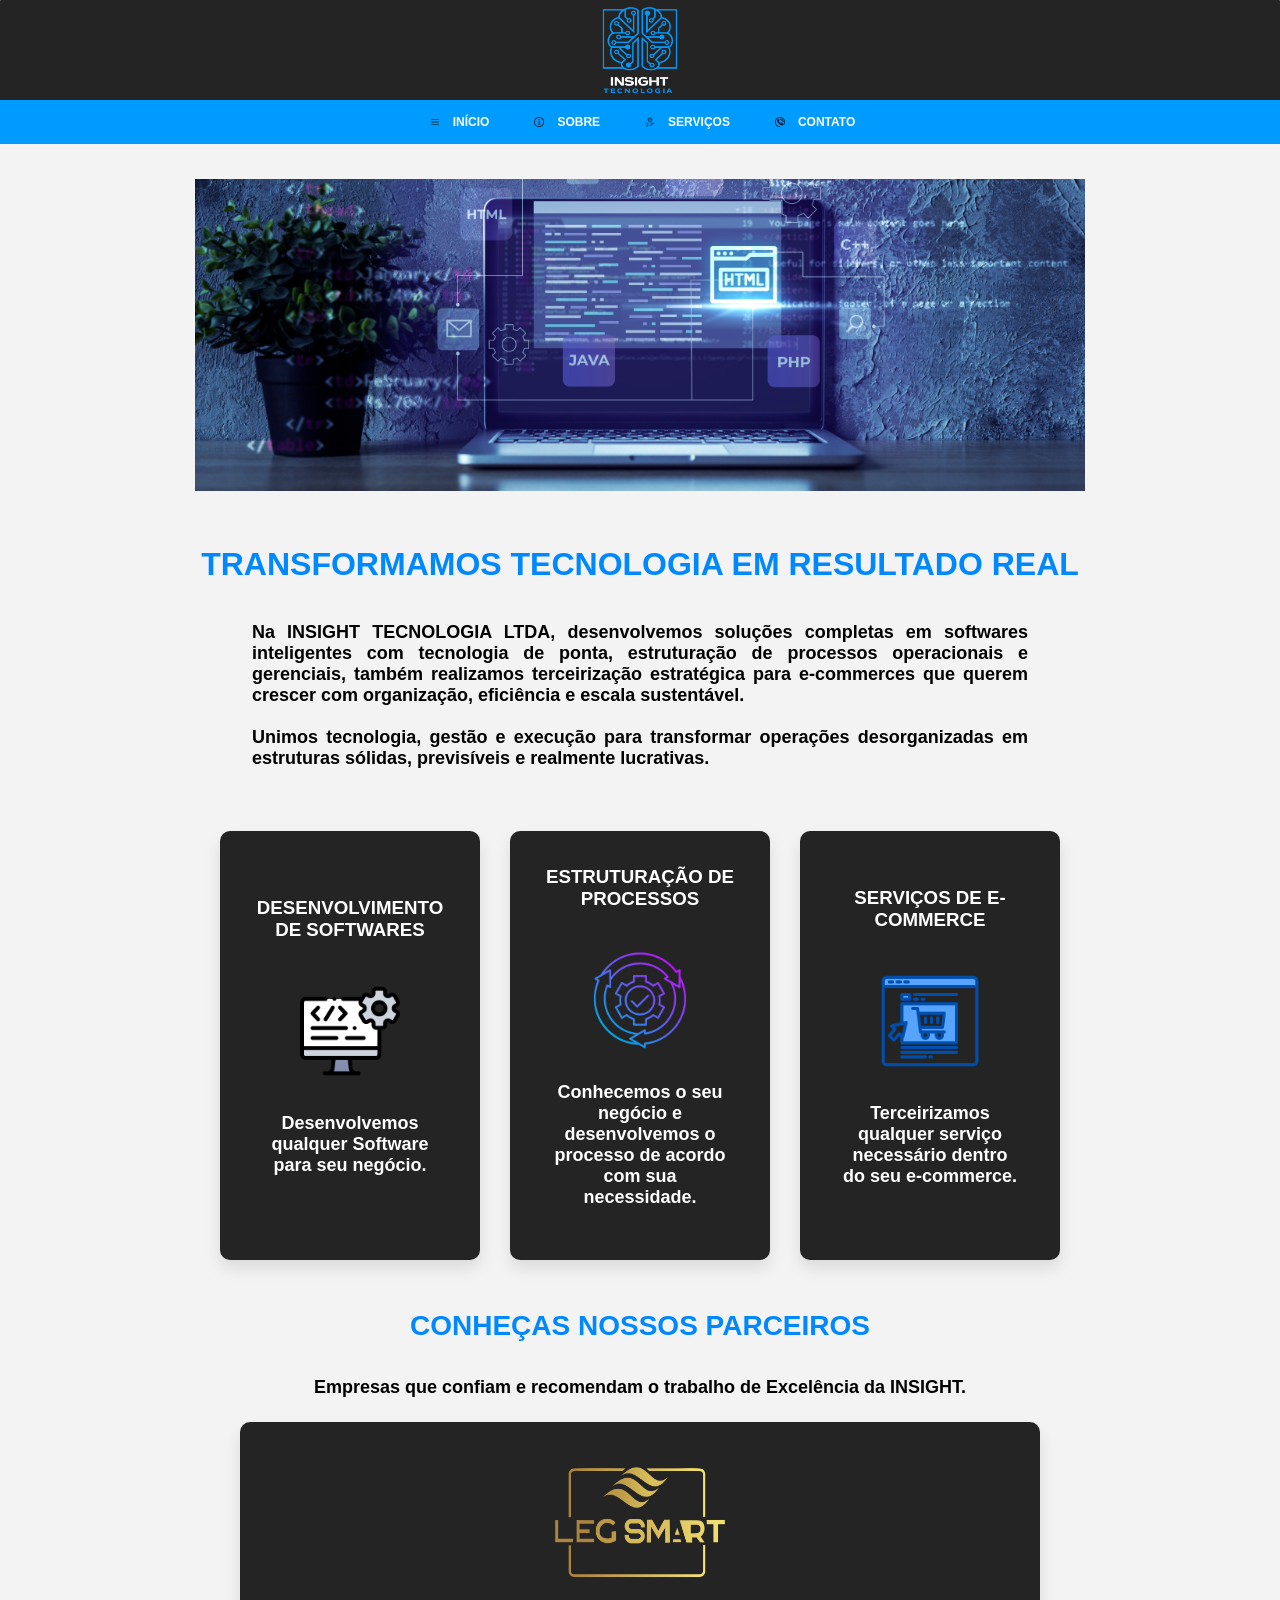
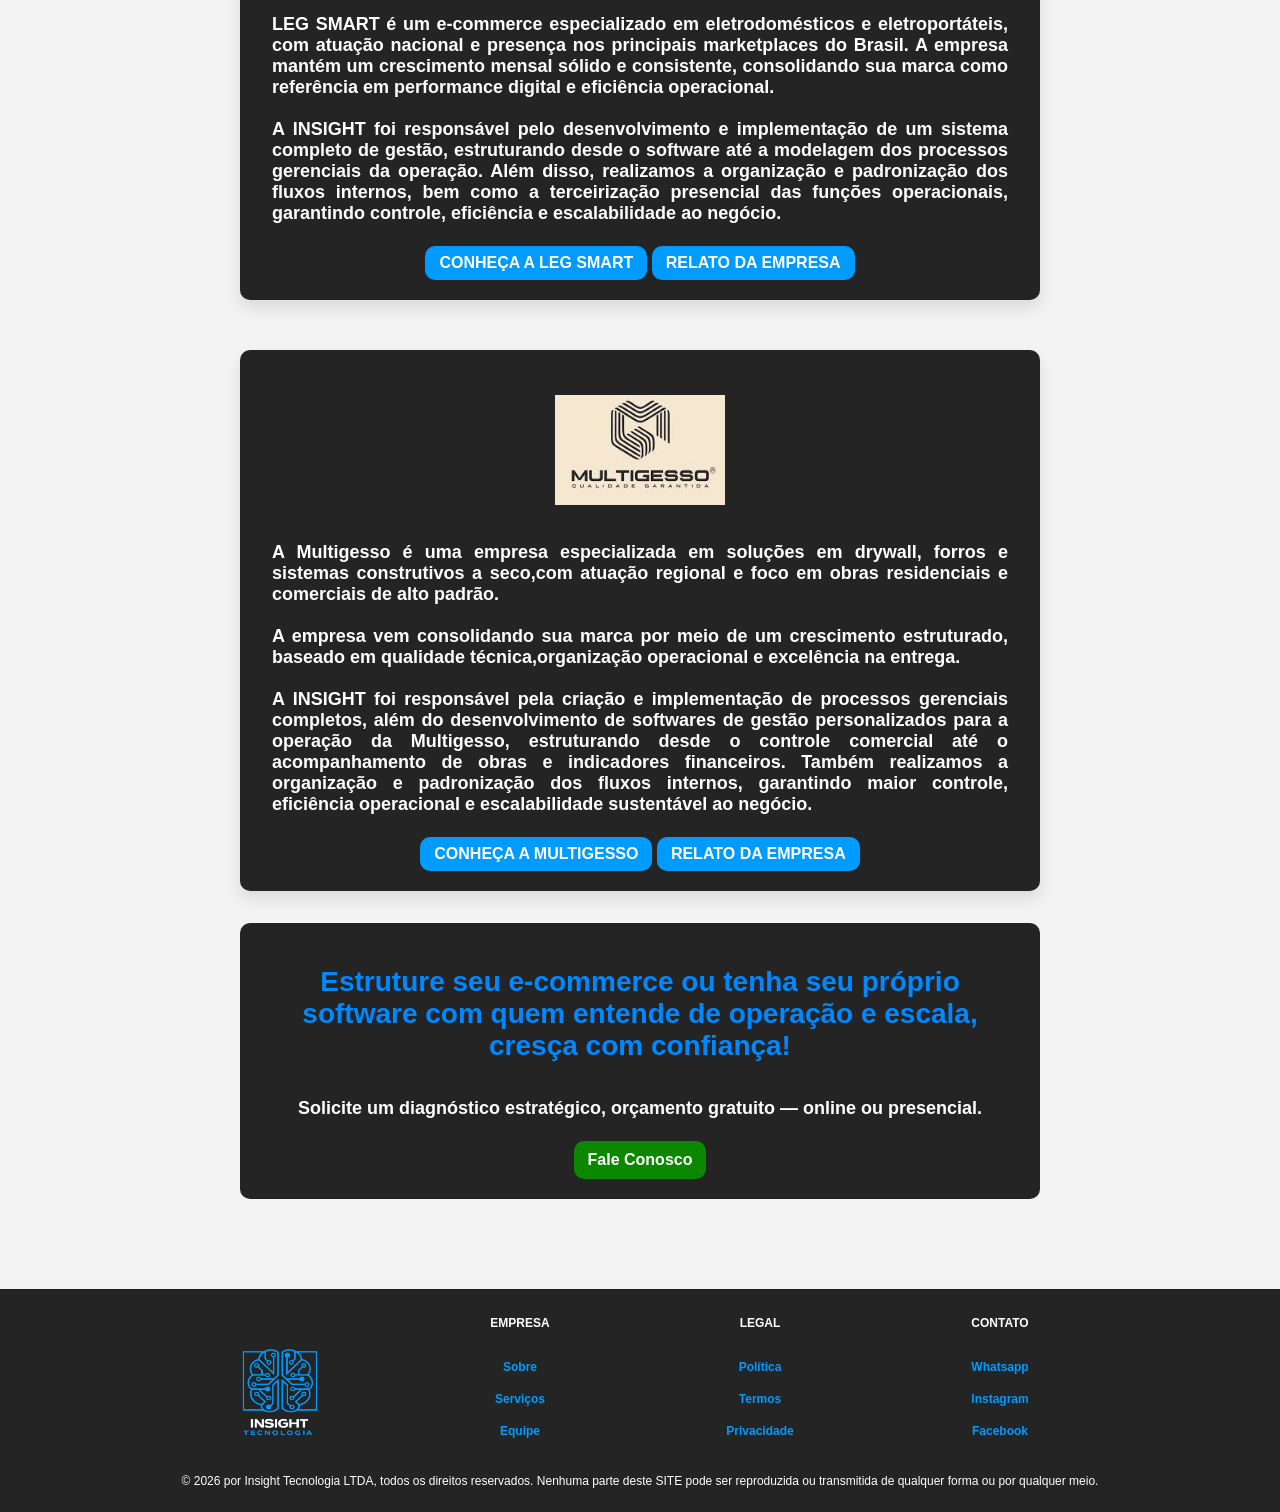
==== index.html @ b7fae0be "Adicionei pagina SOBRE" ====
<!DOCTYPE html>
<html lang="pt-BR">

<head>
    <meta charset="UTF-8" />
    <meta name="viewport" content="width=device-width, initial-scale=1.0" />
    <link rel="icon" href="imagens/logo.png">
    <link rel="stylesheet" href="styles.css" />
    <title>INSIGHT TECNOLOGIA</title>
</head>

<body>
    <header>
        <img src="imagens/logo.png" alt="Logo Insight" />

        <nav class="navbar">
            <ul class="nav-list">
                <li><a href="index.html"><img src="imagens/inicio.png" class="nav-icon" alt="">INÍCIO</a></li>
                <li><a href="sobre.html"><img src="imagens/sobre.png" class="nav-icon" alt="">SOBRE</a></li>
                <li><a href="servicos.html"><img src="imagens/serviços.png" class="nav-icon" alt="">SERVIÇOS</a></li>
                <li><a href="contato.html"><img src="imagens/contato.png" class="nav-icon" alt="">CONTATO</a></li>
            </ul>
        </nav>
    </header>

    <main class="content">
        <img src="imagens/topo.png" class="topo" alt="Imagem topo" />

        <h2>TRANSFORMAMOS TECNOLOGIA EM RESULTADO REAL</h2>

        <p>
            Na INSIGHT TECNOLOGIA LTDA, desenvolvemos soluções completas em softwares inteligentes com tecnologia de
            ponta,
            estruturação de processos operacionais e gerenciais, também realizamos terceirização estratégica para
            e-commerces
            que querem crescer com organização, eficiência e escala sustentável.
            <br><br>
            Unimos tecnologia, gestão e execução para transformar operações desorganizadas em estruturas sólidas,
            previsíveis
            e realmente lucrativas.
        </p>

        <section class="container-cards">
            <div class="card">
                <h3>DESENVOLVIMENTO DE SOFTWARES</h3>
                <img src="imagens/desenvolvedor.png" alt="">
                <p>Desenvolvemos qualquer Software para seu negócio.</p>
            </div>

            <div class="card">
                <h3>ESTRUTURAÇÃO DE PROCESSOS</h3>
                <img src="imagens/processos.png" alt="">
                <p>Conhecemos o seu negócio e desenvolvemos o processo de acordo com sua necessidade.</p>
            </div>

            <div class="card">
                <h3>SERVIÇOS DE E-COMMERCE</h3>
                <img src="imagens/ecommerce2.png" alt="">
                <p>Terceirizamos qualquer serviço necessário dentro do seu e-commerce.</p>
            </div>
        </section>

        <section class="parceiros-area">
            <h1>CONHEÇAS NOSSOS PARCEIROS</h1>
            <p>Empresas que confiam e recomendam o trabalho de Excelência da INSIGHT.</p>

            <div class="container-fim">
                <div class="parceiros">
                    <img src="imagens/leg.png" alt="">
                    <p>LEG SMART é um e-commerce especializado em eletrodomésticos e eletroportáteis, com atuação
                        nacional e presença nos principais marketplaces do Brasil.

                        A empresa mantém um crescimento mensal sólido e consistente, consolidando sua marca como
                        referência em performance digital e eficiência operacional. <br>
                        <br> A INSIGHT foi responsável pelo desenvolvimento e implementação de um sistema completo de
                        gestão, estruturando desde o software até a modelagem dos processos gerenciais da operação.

                        Além disso, realizamos a organização e padronização dos fluxos internos, bem como a
                        terceirização presencial das funções operacionais, garantindo controle, eficiência e
                        escalabilidade ao negócio.
                    </p>
                    <div>
                        <button>CONHEÇA A LEG SMART</button>
                        <button>RELATO DA EMPRESA</button>
                    </div>
                </div>

                <div class="parceiros">
                    <img src="imagens/multigesso.jpeg" alt="">
                    <p>
                        A Multigesso é uma empresa especializada em soluções em drywall, forros e sistemas construtivos
                        a seco,com atuação regional e foco em obras residenciais e comerciais de alto padrão.<br>

                        <br> A empresa vem consolidando sua marca por meio de um crescimento estruturado, baseado em
                        qualidade técnica,organização operacional e excelência na entrega.<br>

                        <br> A INSIGHT foi responsável pela criação e implementação de processos gerenciais completos,
                        além do desenvolvimento de softwares de gestão personalizados para a operação da Multigesso,
                        estruturando desde o controle comercial até o acompanhamento de obras e indicadores financeiros.

                        Também realizamos a organização e padronização dos fluxos internos, garantindo maior controle,
                        eficiência operacional e escalabilidade sustentável ao negócio.
                    </p>
                    <div>
                        <button>CONHEÇA A MULTIGESSO</button>
                        <button>RELATO DA EMPRESA</button>
                    </div>
                </div>
            </div>
        </section>
        <section class="container-meio">
            <h1>Estruture seu e-commerce ou tenha seu próprio software com quem entende de operação e escala, cresça com
                confiança!</h1>
            <p>Solicite um diagnóstico estratégico, orçamento gratuito — online ou presencial.</p>
            <button class="fale-conosco">Fale Conosco</button>
        </section>
    </main>

    <footer>
        <div class="footer-grid">
            <div>
                <img src="imagens/logo.png" alt="Logo Insight">
            </div>

            <div>
                <h4>EMPRESA</h4>
                <a href="sobre.html">Sobre</a>
                <a href="servicos.html">Serviços</a>
                <a href="equipe.html">Equipe</a>
            </div>

            <div>
                <h4>LEGAL</h4>
                <a href="#">Política</a>
                <a href="#">Termos</a>
                <a href="#">Privacidade</a>
            </div>

            <div>
                <h4>CONTATO</h4>
                <a href="#">Whatsapp</a>
                <a href="#">Instagram</a>
                <a href="#">Facebook</a>
            </div>
        </div>

        <p class="copyright">
            © 2026 por Insight Tecnologia LTDA, todos os direitos reservados. Nenhuma parte deste SITE pode ser
            reproduzida
            ou transmitida de qualquer forma ou por qualquer meio.
        </p>
    </footer>
</body>

</html>
---- styles.css ----
* {
  box-sizing: border-box;
}

html, body {
  height: 100%;
  margin: 0;
}

body {
  margin: 0;
  display: flex;
  flex-direction: column;
  min-height: 100vh;
  background-color: #f3f3f3;
  cursor: pointer;
  font-family:'Segoe UI', Tahoma, Geneva, Verdana, sans-serif;
}


h1 {
  font-size: 32px;
  color: rgb(0, 136, 255);
  text-align: center;
}

header {
  background-color: rgb(36, 36, 36);
  border-radius: 1px;
}

.navbar {
  display: flex;
  justify-content: center;
  background-color: #009BFE;
  padding: 6px 10px;
}

.nav-list {
  display: flex;
  list-style: none;
  margin: 0;
  padding: 0;
  gap: 20px;
  flex-wrap: wrap;            
  justify-content: center;    
}

nav ul li a {
  color: #ffffff;
  transition: 0.3s;
}

nav ul li a:hover {
  color: rgb(255, 255, 255);
  background-color: #024b79;
}

.nav-list a {
  text-decoration: none;
  font-size: 12px;
  color: white;
  padding: 6px 10px;
  border-radius: 10px;
  display: flex;
  align-items: center;
  gap: 8px;
  font-weight: bold;
}

.nav-icon {
  width: 20px;
  height: 20px;
}


img {
  height: 100px;
  width: 90px;
  display: block;
  margin-left: auto;
  margin-right: auto;
  padding: 5px;
}

.content img {
  margin-top: 30px;
  width: 100%;
  max-width: 900px;
  height: auto;
  display: block;
  margin-left: auto;
  margin-right: auto;
}

.content {
  flex: 1;
  padding: 0 12px 40px; 
}

.content h2 {
  font-size: 32px;
  color: rgb(0, 136, 255);
  text-align: center;
  margin-top: 50px;
}

.content p {
  font-size: 18px;
  padding: 12px;
  color: rgb(0, 0, 0);
  text-align: justify;
  font-weight: bold;
  max-width: 800px;
  margin: 0 auto;
}

/* CARDS */
.container-cards {
  min-height: 40vh;
  margin-top: 50px;
  display: flex;
  gap: 30px;
  flex-wrap: wrap;
  justify-content: center;
  padding: 0 12px;
  margin-bottom: 50PX;
}

.card {
  background-color: rgb(36, 36, 36);
  width: 260px;             
  min-height: 250px;        
  padding: 30px;
  border-radius: 10px;
  box-shadow: 0 8px 16px rgba(0,0,0,0.1);
  transition: 0.3s;
  display: flex;
  flex-direction: column;
  justify-content: center;
  text-align: center;
}

.card:hover {
  box-shadow: 0 8px 16px #009BFE;
  transform: translateY(-5px);
}

.card h3 {
  color: #ffffff;
  margin-top: 5px;
  margin-bottom: 10px;
}

.card p {
  color: #ffffff;
  font-size: 18px;
  margin-top: 20px;
  margin-bottom: 10px;
  text-align: center;

}

.card img {
  height: 100px;
  width: 100px;
  padding: 0;
}

.container-meio {
  background-color: rgb(36, 36, 36);
  width: min(800px, 92vw);   
  min-height: 200px;           
  padding: 20px;
  border-radius: 10px;
  margin: 30px auto 50px auto;
  text-align: center;

}

.container-meio h1 {
  font-size: 28px;
  color: rgb(0, 136, 255);
  text-align: center;
}

.container-meio p {
  font-size: 18px;
  color: rgb(255, 255, 255);
  text-align: center;
}

.container-meio button {
  background-color: rgb(12, 136, 0);
  font-size: 16px;
  color: rgb(255, 255, 255);
  text-align: center;
  border-radius: 10px;
  transition: background-color 0.3s ease;
  border: none;
  font-weight: bold;
  margin-top: 10px;
  padding: 10px 14px;
  cursor: pointer;
}

button:hover {
  background-color: rgb(4, 48, 0);
  color: #8a8a8a;
}

.parceiros-area  h3 {
  font-size: 20px;
  color: rgb(0, 136, 255);
  text-align: center;
}

.parceiros-area  h1 {
  font-size: 28px;
  color: rgb(0, 136, 255);
  text-align: center;
}

.parceiros-area p {
  font-size: 18px;
  color: rgb(0, 0, 0);
  text-align: center;

}

.container-fim {
  min-height: 40vh;
  margin-top: 10px;
  display: flex;
  gap: 50px;
  flex-wrap: wrap;
  flex-direction: column; 
  justify-content: center;  
  align-items: center;       
  padding: 2px;
}

.parceiros {
  background-color: rgb(36, 36, 36);
  width: min(800px, 92vw);   
  min-height: 200px;        
  border-radius: 10px;
  box-shadow: 0 8px 16px rgba(0,0,0,0.1);
  transition: 0.3s;
  display: flex;
  flex-direction: column;
  justify-content: center;
  text-align: center;
  padding: 20PX;
}

.parceiros:hover {
  box-shadow: 0 8px 16px #000000;
  transform: translateY(-5px);
}

.parceiros img {
    margin-top: 20px;
    height: 120px;
    width: 180px;
    display: block;
    margin-bottom: 20px;
}

.parceiros p {
  font-size: 18px;
  color: rgb(255, 255, 255);
  text-align: justify;
}

.parceiros button {
  background-color: #009BFE;
  font-size: 16px;
  color: rgb(255, 255, 255);
  text-align: center;
  border-radius: 10px;
  transition: background-color 0.3s ease;
  border: none;
  font-weight: bold;
  margin-top: 10px;
  padding: 8px 14px;
  cursor: pointer;
}

.parceiros button:hover {
  background-color: #024b79;
  color: #8a8a8a;
}

/* RODAPÉ */
footer {
  background-color: rgb(36, 36, 36);
  font-size: 12px;
  padding: 12px;
  color: white;
  text-align: center;
}

footer img{
    height: 100px;
    width: 90px;
    display: block;
    margin-left: auto;
    margin-right: auto;
    margin-top: auto;
}

.footer-grid {
  display: flex;
  justify-content: center;
  gap: 80px;             
  font-weight: bold;
  flex-wrap: wrap;        
}

.footer-grid div {
  display: flex;
  flex-direction: column;
  gap: 10px;
  margin-bottom: 20px;
  min-width: 160px;      
}

.footer-grid a {
  text-decoration: none;
  color: #009BFE;
  transition: 0.3s;
  font-weight: bold;
  padding: 4px 6px;
  border-radius: 8px;
}

.footer-grid a:hover {
  color: rgb(255, 255, 255);
  background-color: #009BFE;
}

@media (max-width: 768px) {
  h1, .content h2 {
    font-size: 26px;
  }

  .nav-list {
    gap: 5px;
  }

  .card {
    width: min(320px, 92vw);
    padding: 20px;
  }

  .footer-grid {
    gap: 20px;
  }

  .footer-grid div {
    min-width: auto;
    width: 100%;
    align-items: center;
  }

  .content p {
    text-align: left; 
  }
}

/**************************************************************/
/**************************************************************/
/**************************************************************/
/**************************************************************/


.content-sobre h1 {
  font-size: 32px;
  color: rgb(0, 136, 255);
  text-align: center;
  margin-top: 50px;
}

.sobre {
  background-color: rgb(230, 230, 230);
  width: min(800px, 92vw);   
  min-height: 650px;           
  padding: 20px;
  border-radius: 10px;
  margin: 30px auto 50px auto;
  text-align: center;

}

.sobre p {
  font-family:'Segoe UI', Tahoma, Geneva, Verdana, sans-serif;
  font-size: 20px;
  color: rgb(0, 0, 0);
  text-align: justify;
}
 
.container-logo-sobre {
  background-color: rgb(36, 36, 36);
  width: min(800px, 92vw);   
  min-height: 650px;           
  padding: 20px;
  border-radius: 10px;
  margin: 30px auto 50px auto;
  text-align: center;

}

.container-logo-sobre h1 {
  font-size: 28px;
  color: rgb(255, 255, 255);
  text-align: center;
  margin-top: 10px;
}

.container-logo-sobre p {
  font-size: 20px;
  color: rgb(255, 255, 255);
  text-align: justify;
}

.container-logo-sobre img {
    margin-top: 20px;
    height: 180px;
    width: 180px;
    display: block;
    margin-bottom: 20px;
}
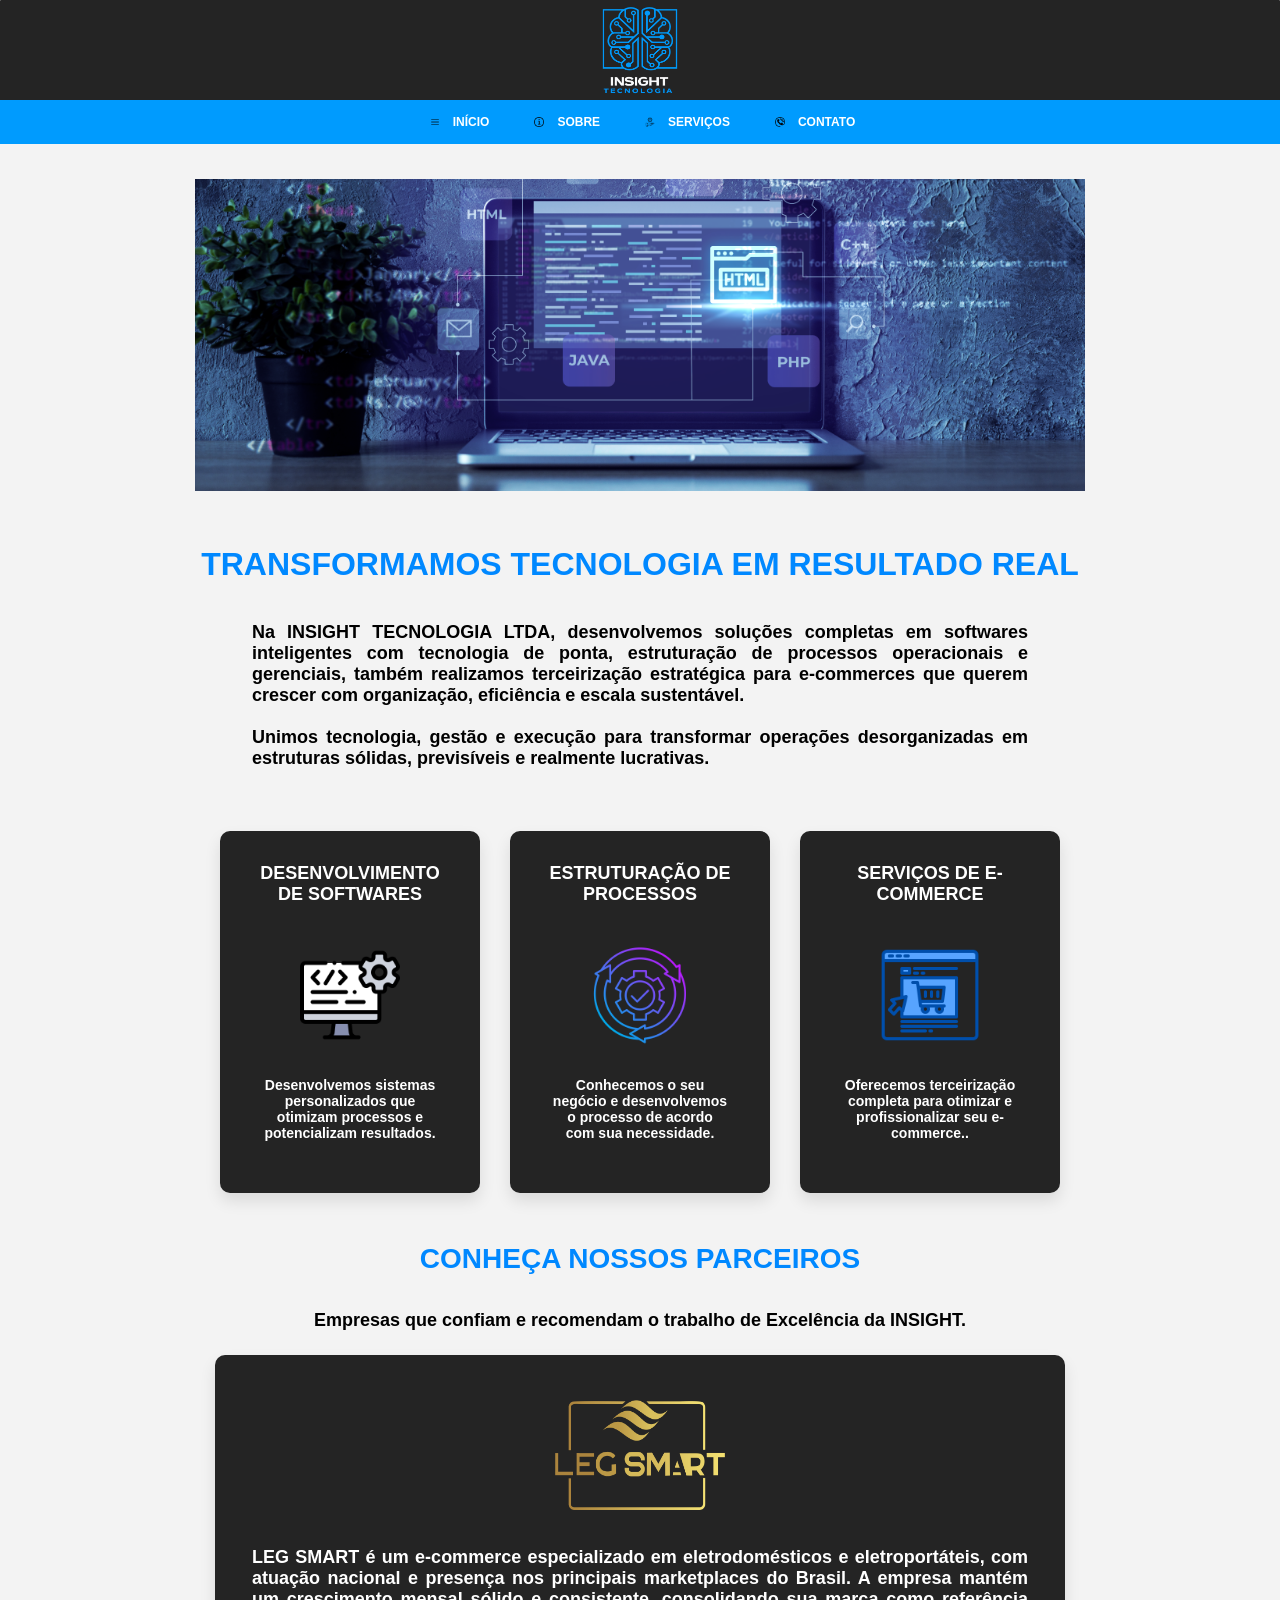
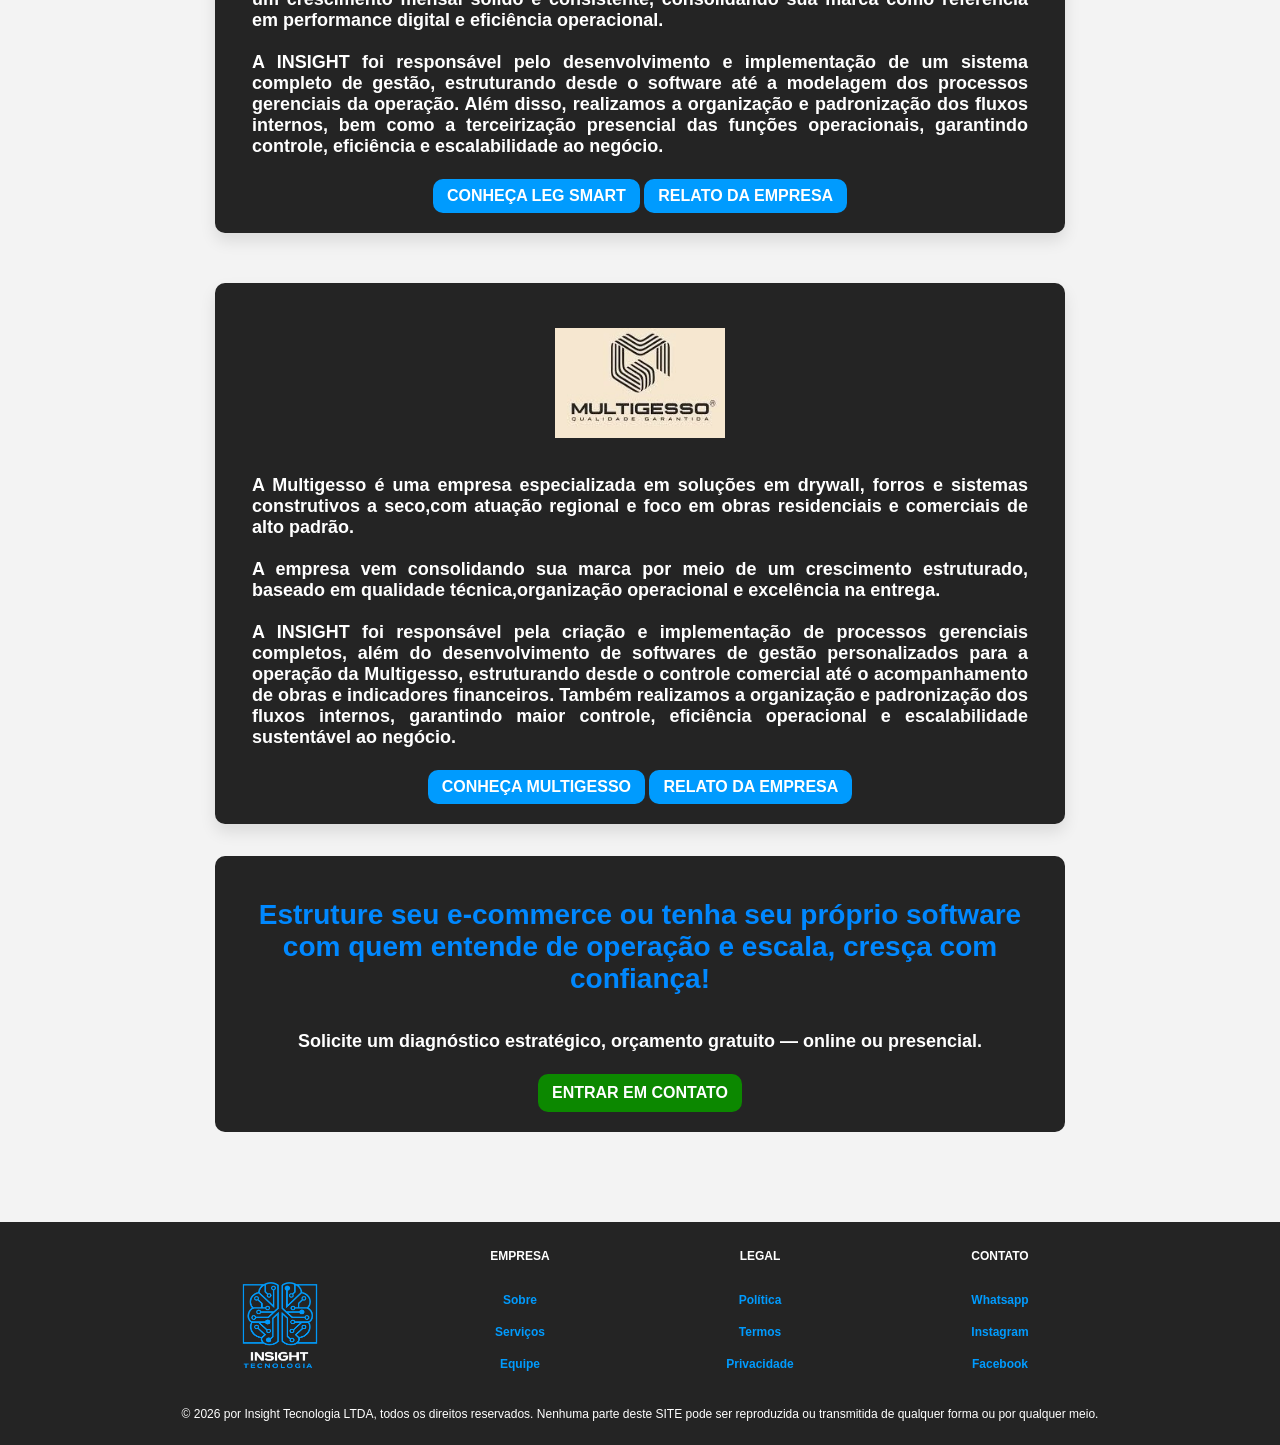
==== commit 1a163755: "Adicionei pagina CONTATO" ====
--- a/index.html
+++ b/index.html
@@ -28,23 +28,25 @@
 
         <h2>TRANSFORMAMOS TECNOLOGIA EM RESULTADO REAL</h2>
 
-        <p>
-            Na INSIGHT TECNOLOGIA LTDA, desenvolvemos soluções completas em softwares inteligentes com tecnologia de
-            ponta,
-            estruturação de processos operacionais e gerenciais, também realizamos terceirização estratégica para
-            e-commerces
-            que querem crescer com organização, eficiência e escala sustentável.
-            <br><br>
-            Unimos tecnologia, gestão e execução para transformar operações desorganizadas em estruturas sólidas,
-            previsíveis
-            e realmente lucrativas.
-        </p>
+        <section class="container-insight">
+            <p>
+                Na INSIGHT TECNOLOGIA LTDA, desenvolvemos soluções completas em softwares inteligentes com tecnologia de
+                ponta,
+                estruturação de processos operacionais e gerenciais, também realizamos terceirização estratégica para
+                e-commerces
+                que querem crescer com organização, eficiência e escala sustentável.
+                <br><br>
+                Unimos tecnologia, gestão e execução para transformar operações desorganizadas em estruturas sólidas,
+                previsíveis
+                e realmente lucrativas.
+            </p>
+        </section>
 
         <section class="container-cards">
             <div class="card">
                 <h3>DESENVOLVIMENTO DE SOFTWARES</h3>
                 <img src="imagens/desenvolvedor.png" alt="">
-                <p>Desenvolvemos qualquer Software para seu negócio.</p>
+                <p>Desenvolvemos sistemas personalizados que otimizam processos e potencializam resultados.</p>
             </div>
 
             <div class="card">
@@ -56,12 +58,12 @@
             <div class="card">
                 <h3>SERVIÇOS DE E-COMMERCE</h3>
                 <img src="imagens/ecommerce2.png" alt="">
-                <p>Terceirizamos qualquer serviço necessário dentro do seu e-commerce.</p>
+                <p>Oferecemos terceirização completa para otimizar e profissionalizar seu e-commerce..</p>
             </div>
         </section>
 
         <section class="parceiros-area">
-            <h1>CONHEÇAS NOSSOS PARCEIROS</h1>
+            <h1>CONHEÇA NOSSOS PARCEIROS</h1>
             <p>Empresas que confiam e recomendam o trabalho de Excelência da INSIGHT.</p>
 
             <div class="container-fim">
@@ -80,7 +82,7 @@
                         escalabilidade ao negócio.
                     </p>
                     <div>
-                        <button>CONHEÇA A LEG SMART</button>
+                        <button>CONHEÇA LEG SMART</button>
                         <button>RELATO DA EMPRESA</button>
                     </div>
                 </div>
@@ -102,7 +104,7 @@
                         eficiência operacional e escalabilidade sustentável ao negócio.
                     </p>
                     <div>
-                        <button>CONHEÇA A MULTIGESSO</button>
+                        <button>CONHEÇA MULTIGESSO</button>
                         <button>RELATO DA EMPRESA</button>
                     </div>
                 </div>
@@ -112,7 +114,7 @@
             <h1>Estruture seu e-commerce ou tenha seu próprio software com quem entende de operação e escala, cresça com
                 confiança!</h1>
             <p>Solicite um diagnóstico estratégico, orçamento gratuito — online ou presencial.</p>
-            <button class="fale-conosco">Fale Conosco</button>
+            <button class="fale-conosco">ENTRAR EM CONTATO</button>
         </section>
     </main>
 
--- a/styles.css
+++ b/styles.css
@@ -1,9 +1,9 @@
-
 * {
   box-sizing: border-box;
 }
 
-html, body {
+html,
+body {
   height: 100%;
   margin: 0;
 }
@@ -15,7 +15,7 @@
   min-height: 100vh;
   background-color: #f3f3f3;
   cursor: pointer;
-  font-family:'Segoe UI', Tahoma, Geneva, Verdana, sans-serif;
+  font-family: 'Segoe UI', Tahoma, Geneva, Verdana, sans-serif;
 }
 
 
@@ -43,8 +43,8 @@
   margin: 0;
   padding: 0;
   gap: 20px;
-  flex-wrap: wrap;            
-  justify-content: center;    
+  flex-wrap: wrap;
+  justify-content: center;
 }
 
 nav ul li a {
@@ -96,7 +96,7 @@
 
 .content {
   flex: 1;
-  padding: 0 12px 40px; 
+  padding: 0 12px 40px;
 }
 
 .content h2 {
@@ -130,11 +130,11 @@
 
 .card {
   background-color: rgb(36, 36, 36);
-  width: 260px;             
-  min-height: 250px;        
+  width: 260px;
+  min-height: 250px;
   padding: 30px;
   border-radius: 10px;
-  box-shadow: 0 8px 16px rgba(0,0,0,0.1);
+  box-shadow: 0 8px 16px rgba(0, 0, 0, 0.1);
   transition: 0.3s;
   display: flex;
   flex-direction: column;
@@ -148,14 +148,15 @@
 }
 
 .card h3 {
+  font-size: 18px;
   color: #ffffff;
-  margin-top: 5px;
+  margin-top: 2px;
   margin-bottom: 10px;
 }
 
 .card p {
   color: #ffffff;
-  font-size: 18px;
+  font-size: 14px;
   margin-top: 20px;
   margin-bottom: 10px;
   text-align: center;
@@ -170,8 +171,8 @@
 
 .container-meio {
   background-color: rgb(36, 36, 36);
-  width: min(800px, 92vw);   
-  min-height: 200px;           
+  width: min(850px, 92vw);
+  min-height: 200px;
   padding: 20px;
   border-radius: 10px;
   margin: 30px auto 50px auto;
@@ -210,13 +211,13 @@
   color: #8a8a8a;
 }
 
-.parceiros-area  h3 {
+.parceiros-area h3 {
   font-size: 20px;
   color: rgb(0, 136, 255);
   text-align: center;
 }
 
-.parceiros-area  h1 {
+.parceiros-area h1 {
   font-size: 28px;
   color: rgb(0, 136, 255);
   text-align: center;
@@ -235,18 +236,18 @@
   display: flex;
   gap: 50px;
   flex-wrap: wrap;
-  flex-direction: column; 
-  justify-content: center;  
-  align-items: center;       
+  flex-direction: column;
+  justify-content: center;
+  align-items: center;
   padding: 2px;
 }
 
 .parceiros {
   background-color: rgb(36, 36, 36);
-  width: min(800px, 92vw);   
-  min-height: 200px;        
-  border-radius: 10px;
-  box-shadow: 0 8px 16px rgba(0,0,0,0.1);
+    width: min(850px, 92vw);
+  min-height: 200px;
+  border-radius: 10px;
+  box-shadow: 0 8px 16px rgba(0, 0, 0, 0.1);
   transition: 0.3s;
   display: flex;
   flex-direction: column;
@@ -261,11 +262,11 @@
 }
 
 .parceiros img {
-    margin-top: 20px;
-    height: 120px;
-    width: 180px;
-    display: block;
-    margin-bottom: 20px;
+  margin-top: 20px;
+  height: 120px;
+  width: 180px;
+  display: block;
+  margin-bottom: 20px;
 }
 
 .parceiros p {
@@ -302,21 +303,21 @@
   text-align: center;
 }
 
-footer img{
-    height: 100px;
-    width: 90px;
-    display: block;
-    margin-left: auto;
-    margin-right: auto;
-    margin-top: auto;
+footer img {
+  height: 100px;
+  width: 90px;
+  display: block;
+  margin-left: auto;
+  margin-right: auto;
+  margin-top: auto;
 }
 
 .footer-grid {
   display: flex;
   justify-content: center;
-  gap: 80px;             
-  font-weight: bold;
-  flex-wrap: wrap;        
+  gap: 80px;
+  font-weight: bold;
+  flex-wrap: wrap;
 }
 
 .footer-grid div {
@@ -324,7 +325,7 @@
   flex-direction: column;
   gap: 10px;
   margin-bottom: 20px;
-  min-width: 160px;      
+  min-width: 160px;
 }
 
 .footer-grid a {
@@ -342,7 +343,9 @@
 }
 
 @media (max-width: 768px) {
-  h1, .content h2 {
+
+  h1,
+  .content h2 {
     font-size: 26px;
   }
 
@@ -366,7 +369,7 @@
   }
 
   .content p {
-    text-align: left; 
+    text-align: left;
   }
 }
 
@@ -375,40 +378,41 @@
 /**************************************************************/
 /**************************************************************/
 
-
+/* SOBRE */
 .content-sobre h1 {
   font-size: 32px;
   color: rgb(0, 136, 255);
   text-align: center;
   margin-top: 50px;
+  margin-bottom: 50px;
 }
 
 .sobre {
   background-color: rgb(230, 230, 230);
-  width: min(800px, 92vw);   
-  min-height: 650px;           
+  width: min(800px, 92vw);
+  min-height: 650px;
   padding: 20px;
   border-radius: 10px;
   margin: 30px auto 50px auto;
   text-align: center;
-
 }
 
 .sobre p {
-  font-family:'Segoe UI', Tahoma, Geneva, Verdana, sans-serif;
+  font-family: 'Segoe UI', Tahoma, Geneva, Verdana, sans-serif;
   font-size: 20px;
   color: rgb(0, 0, 0);
   text-align: justify;
 }
- 
+
 .container-logo-sobre {
   background-color: rgb(36, 36, 36);
-  width: min(800px, 92vw);   
-  min-height: 650px;           
+  width: min(800px, 92vw);
+  min-height: 650px;
   padding: 20px;
   border-radius: 10px;
   margin: 30px auto 50px auto;
   text-align: center;
+  margin-top: 30px;
 
 }
 
@@ -426,9 +430,151 @@
 }
 
 .container-logo-sobre img {
-    margin-top: 20px;
-    height: 180px;
-    width: 180px;
-    display: block;
-    margin-bottom: 20px;
+  margin-top: 20px;
+  height: 180px;
+  width: 180px;
+  display: block;
+  margin-bottom: 20px;
+}
+
+
+/* CONTATOS */
+.container-contato {
+  min-height: 40vh;
+  margin-top: 50px;
+  display: flex;
+  gap: 30px;
+  flex-wrap: wrap;
+  justify-content: center;
+  padding: 0 12px;
+  margin-bottom: 50PX;
+}
+
+.contato {
+  background-color: rgb(36, 36, 36);
+  width: 260px;
+  min-height: 250px;
+  padding: 30px;
+  border-radius: 10px;
+  box-shadow: 0 8px 16px rgba(0, 0, 0, 0.1);
+  transition: 0.3s;
+  display: flex;
+  flex-direction: column;
+  justify-content: center;
+  text-align: center;
+}
+
+.contato:hover {
+  box-shadow: 0 8px 16px #009BFE;
+  transform: translateY(-5px);
+}
+
+.contato h3 {
+  font-size: 18px;
+  color: #ffffff;
+  margin-top: 2px;
+  margin-bottom: 10px;
+}
+
+.contato p {
+  color: #ffffff;
+  font-size: 14px;
+  margin-top: 20px;
+  margin-bottom: 10px;
+  text-align: center;
+
+}
+
+.contato img {
+  height: 100px;
+  width: 100px;
+  padding: 0;
+}
+
+.contato button {
+  background-color: #009BFE;
+  font-size: 16px;
+  color: rgb(255, 255, 255);
+  text-align: center;
+  border-radius: 10px;
+  transition: background-color 0.3s ease;
+  border: none;
+  font-weight: bold;
+  margin-top: 10px;
+  padding: 8px 14px;
+  cursor: pointer;
+}
+
+.contato button:hover {
+  background-color: #024b79;
+  color: #8a8a8a;
+}
+
+.entramos-contato {
+  background-color: rgb(36, 36, 36);
+  width: min(850px, 92vw);
+  min-height: 200px;
+  padding: 20px;
+  border-radius: 10px;
+  margin: 30px auto 50px auto;
+  text-align: left;
+}
+
+.entramos-contato form {
+  width: 100%;
+  display: flex;
+  flex-direction: column;
+}
+
+.entramos-contato label {
+  margin-bottom: 8px;
+  font-weight: bold;
+  color: #ffffff;
+  margin-top: 10px;
+}
+
+.entramos-contato input[type="text"] {
+  padding: 10px;
+  border: 1px solid #ddd;
+  border-radius: 4px;
+  font-size: 16px;
+  width: 100%;
+  box-sizing: border-box;
+  transition: border-color 0.3s;
+}
+
+.entramos-contato input[type="text"]:focus {
+  border-color: #007bff;
+  outline: none;
+}
+
+.entramos-contato br {
+  display: none;
+}
+
+
+.entramos-contato h1 {
+  font-size: 32px;
+  color: rgb(0, 136, 255);
+  text-align: center;
+  margin-top: 50px;
+}
+
+.btn-enviar {
+  margin-top: 25px;
+  padding: 15px;
+  background-color: #009BFE;
+  color: white;
+  border: none;
+  border-radius: 4px;
+  font-size: 16px;
+  cursor: pointer;
+  transition: background-color 0.3s;
+  font-family: 'Segoe UI', Tahoma, Geneva, Verdana, sans-serif;
+  font-weight: bold;
+}
+
+.btn-enviar:hover {
+  background-color: #024b79;
+  color: #8a8a8a;
 }
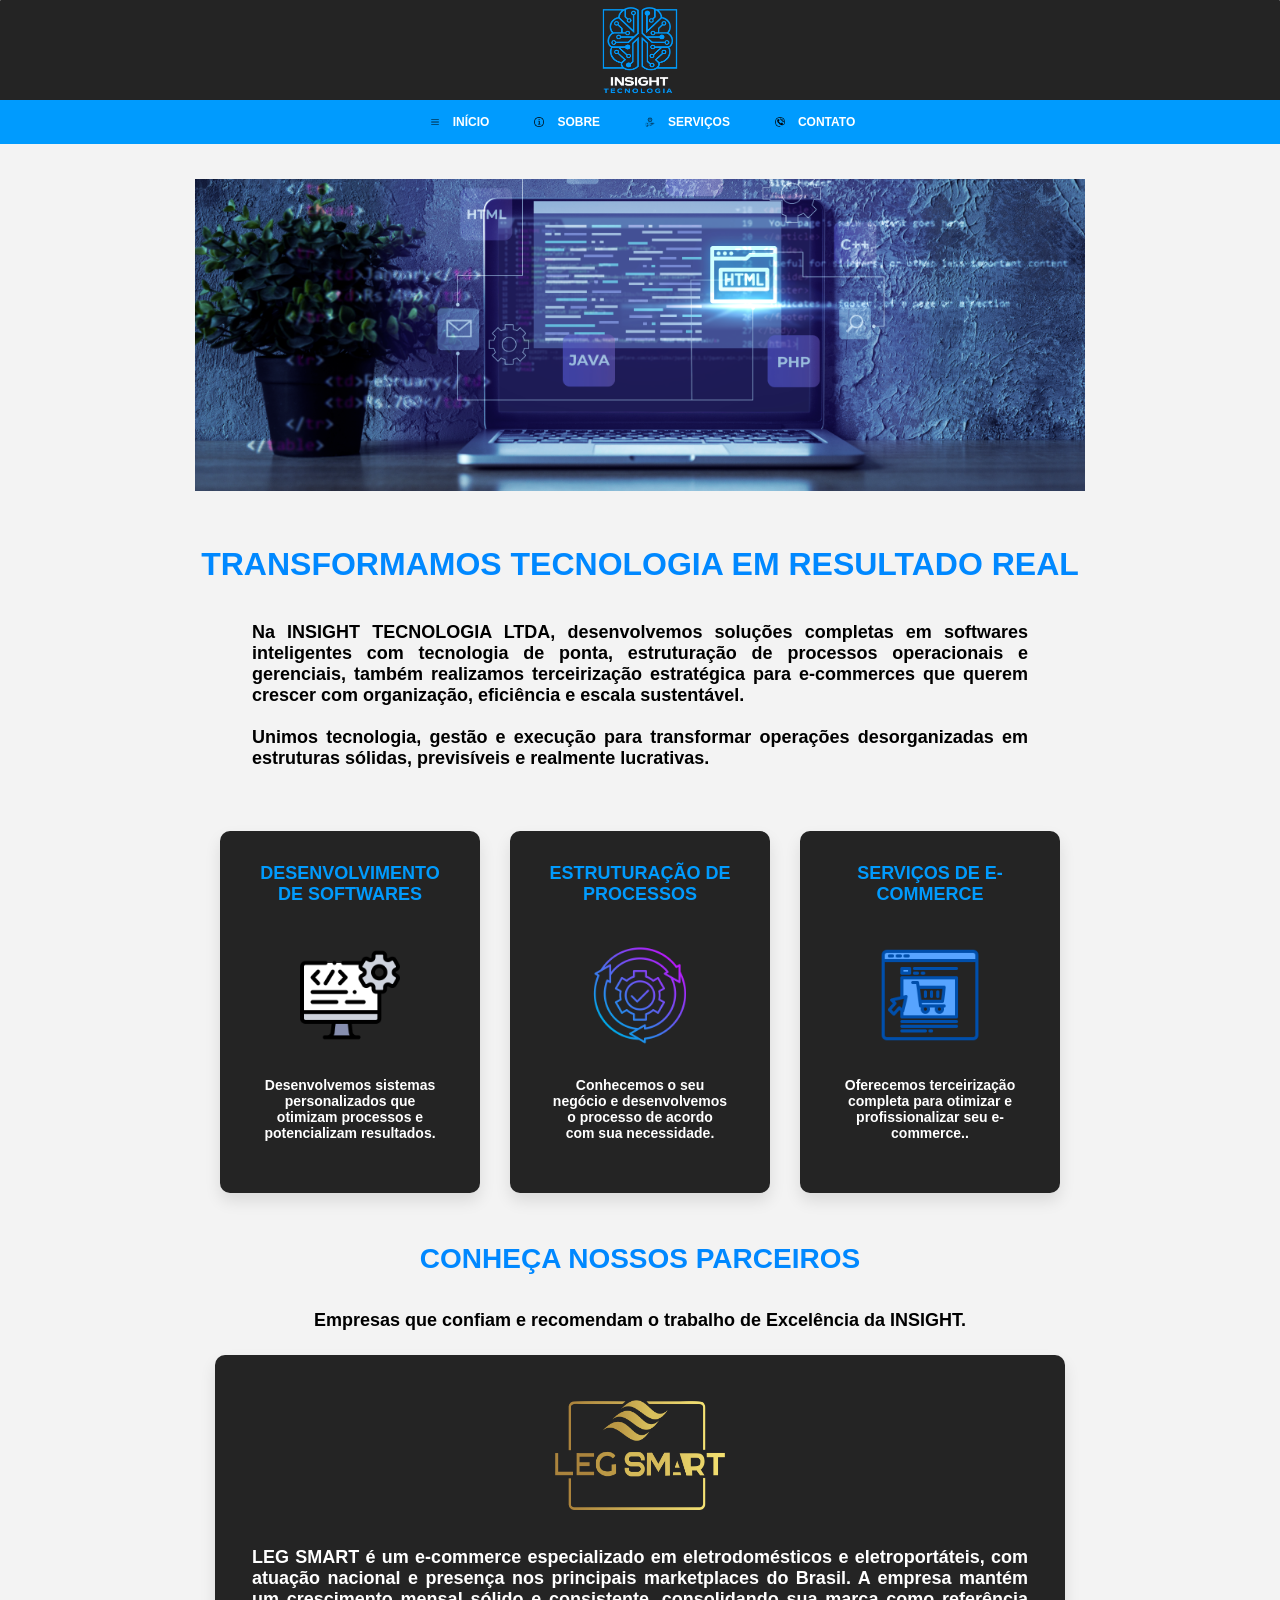
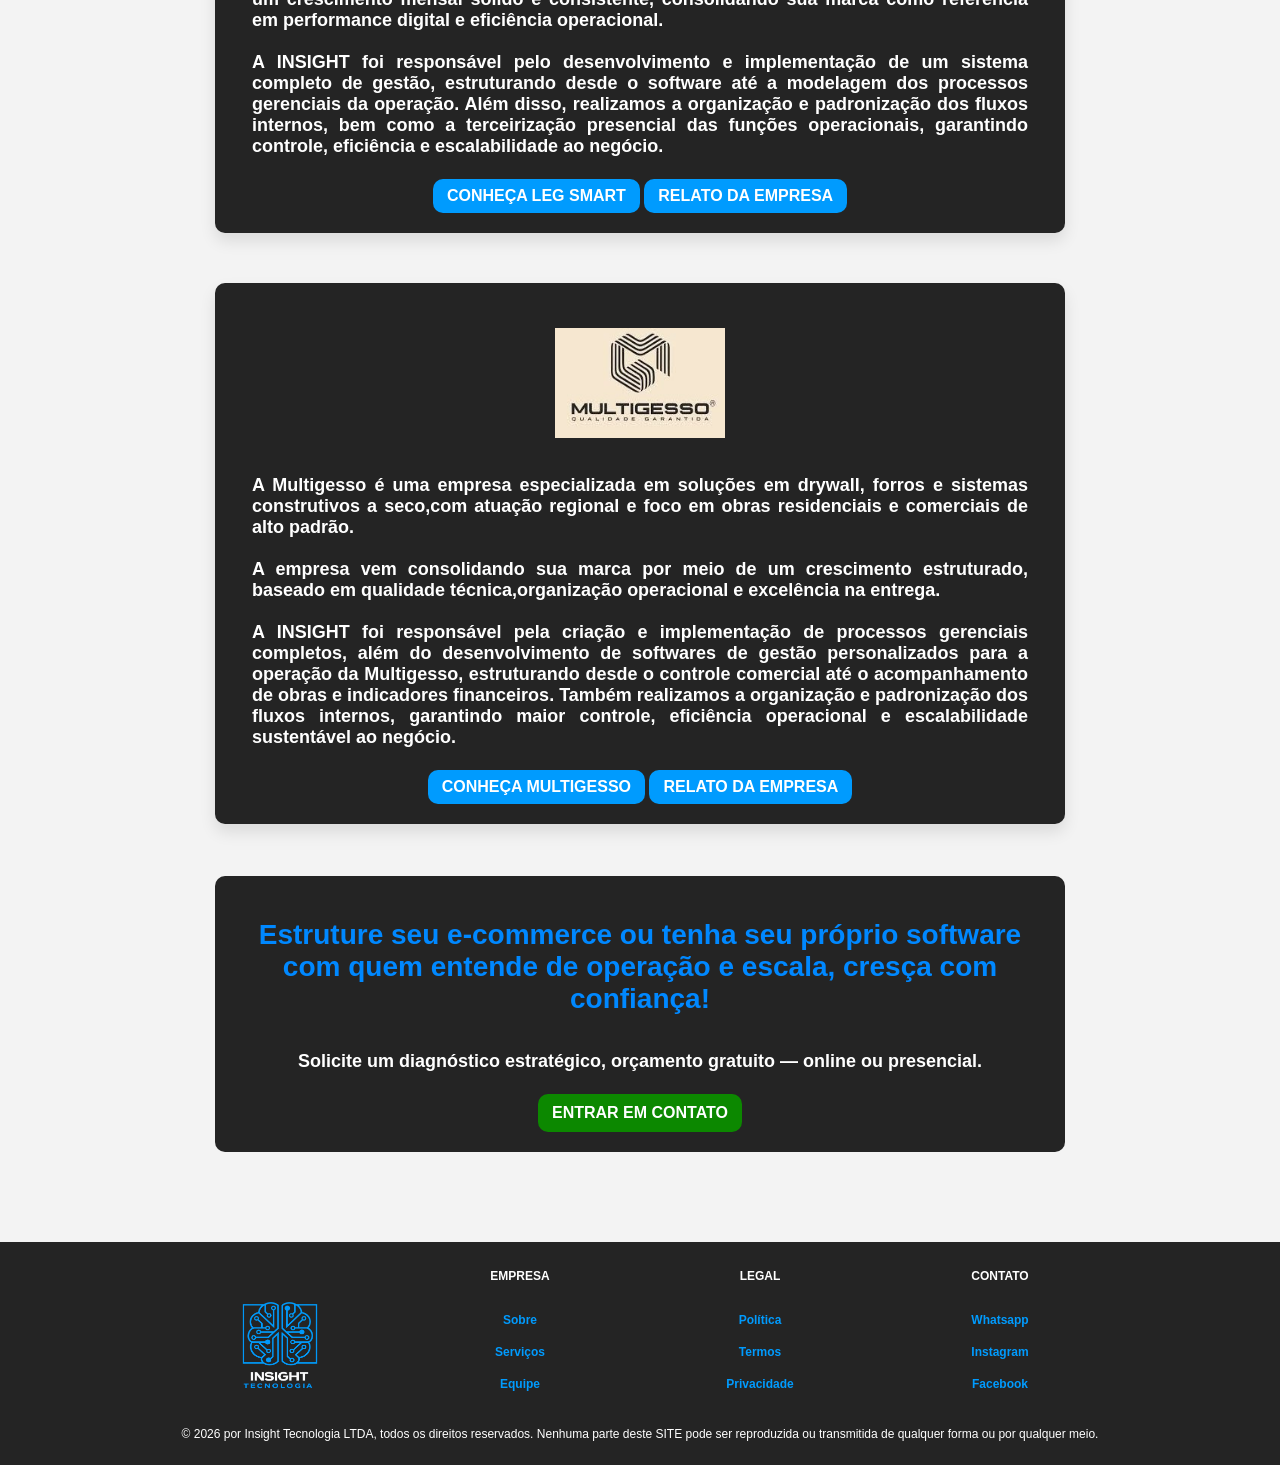
==== commit 93e4759f: "Adicionei Links de Contato" ====
--- a/index.html
+++ b/index.html
@@ -114,7 +114,9 @@
             <h1>Estruture seu e-commerce ou tenha seu próprio software com quem entende de operação e escala, cresça com
                 confiança!</h1>
             <p>Solicite um diagnóstico estratégico, orçamento gratuito — online ou presencial.</p>
-            <button class="fale-conosco">ENTRAR EM CONTATO</button>
+            <a href="contato.html" target="_blank">
+                <button class="fale-conosco">ENTRAR EM CONTATO</button>
+            </a>
         </section>
     </main>
 
@@ -140,9 +142,9 @@
 
             <div>
                 <h4>CONTATO</h4>
-                <a href="#">Whatsapp</a>
-                <a href="#">Instagram</a>
-                <a href="#">Facebook</a>
+                <a href="https://wa.me/47984579711">Whatsapp</a>
+                <a href="https://www.instagram.com/insight_tec.oficial/">Instagram</a>
+                <a href="https://www.instagram.com/insight_tec.oficial/">Facebook</a>
             </div>
         </div>
 
--- a/styles.css
+++ b/styles.css
@@ -149,7 +149,7 @@
 
 .card h3 {
   font-size: 18px;
-  color: #ffffff;
+  color: #009BFE;
   margin-top: 2px;
   margin-bottom: 10px;
 }
@@ -175,7 +175,7 @@
   min-height: 200px;
   padding: 20px;
   border-radius: 10px;
-  margin: 30px auto 50px auto;
+  margin: 50px auto 50px auto;
   text-align: center;
 
 }
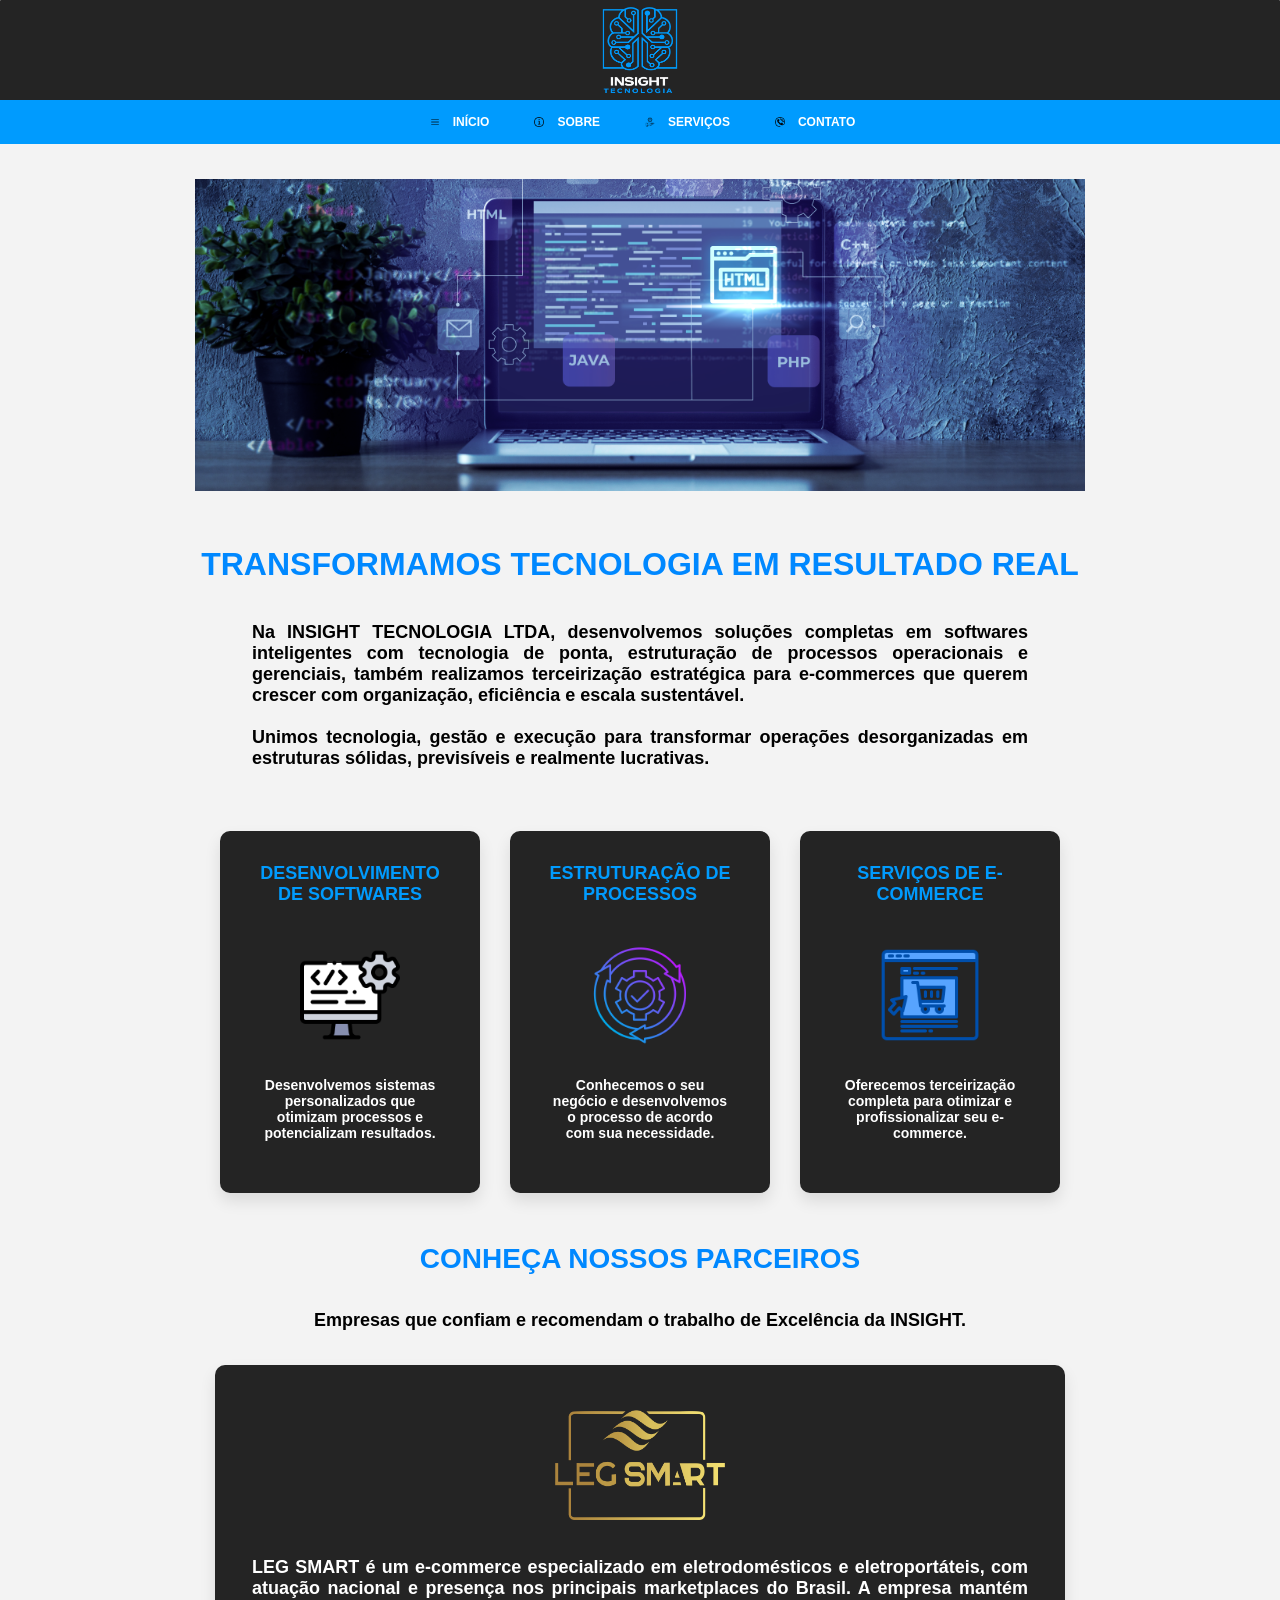
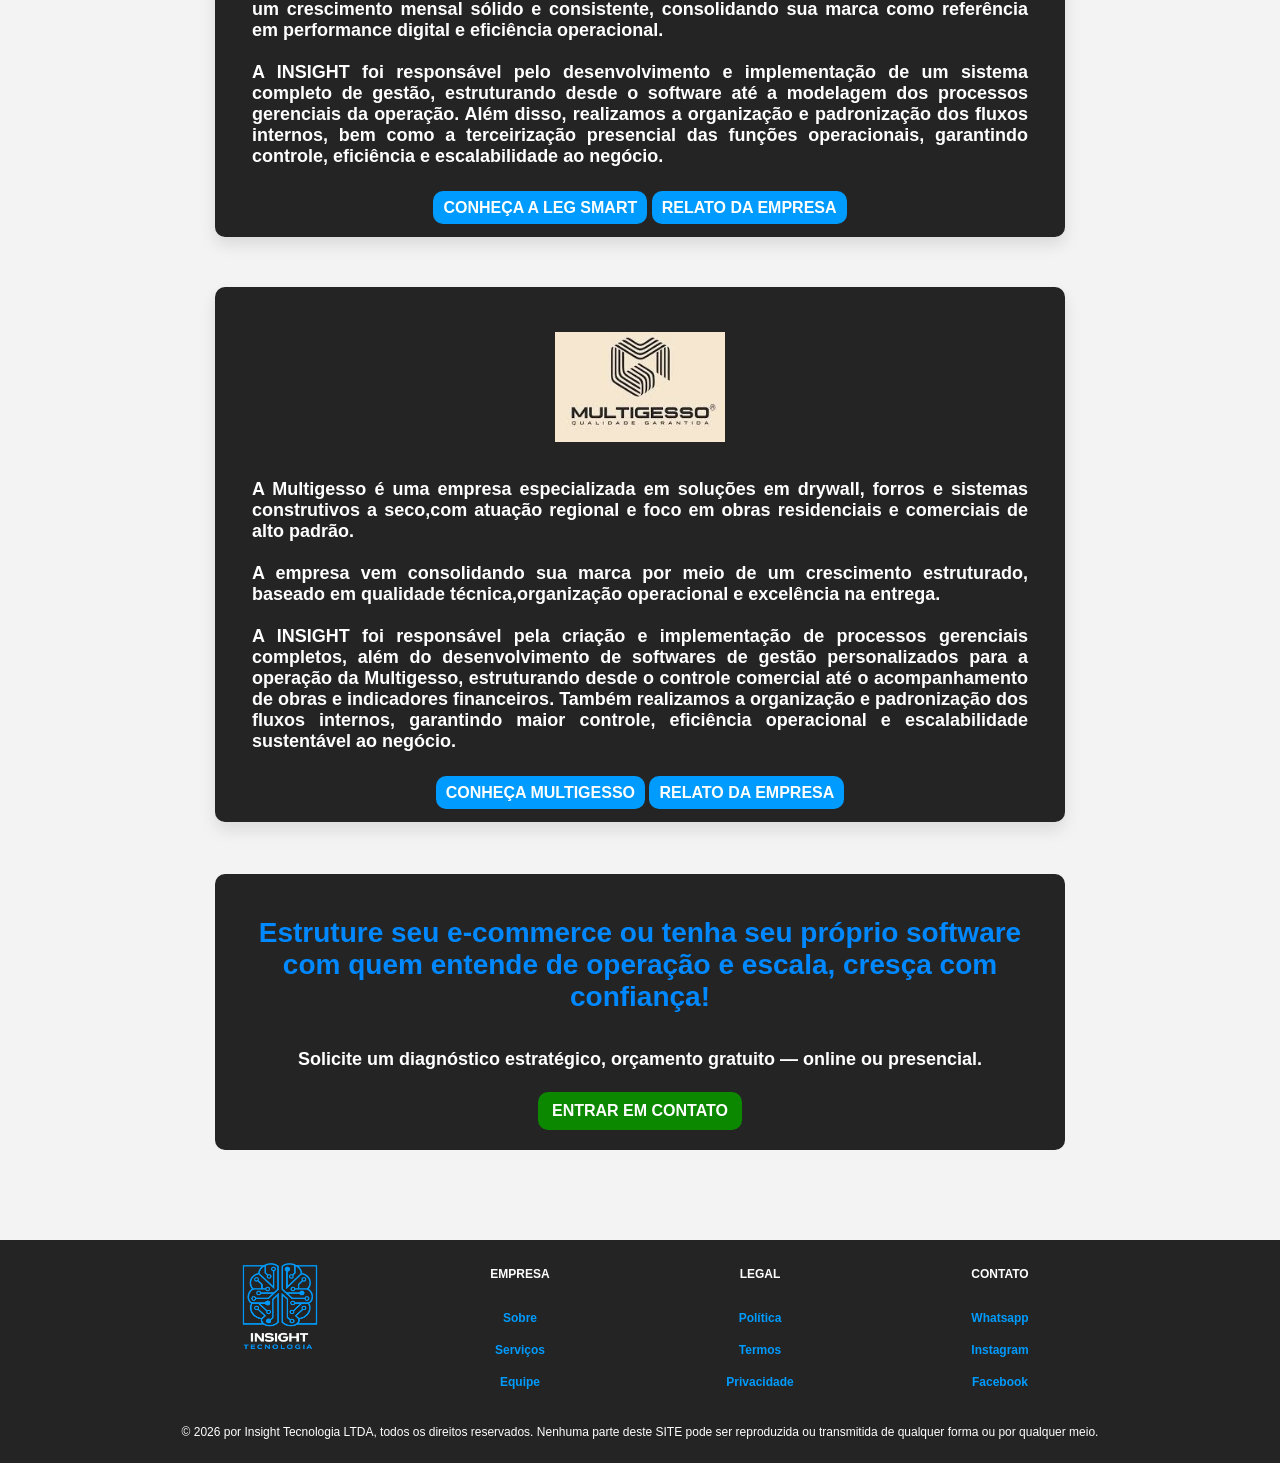
==== commit c024a331: "alterações index" ====
--- a/index.html
+++ b/index.html
@@ -11,7 +11,9 @@
 
 <body>
     <header>
-        <img src="imagens/logo.png" alt="Logo Insight" />
+        <a href="index.html">
+            <img src="imagens/logo.png" alt="Logo Insight">
+        </a>
 
         <nav class="navbar">
             <ul class="nav-list">
@@ -43,23 +45,31 @@
         </section>
 
         <section class="container-cards">
-            <div class="card">
-                <h3>DESENVOLVIMENTO DE SOFTWARES</h3>
-                <img src="imagens/desenvolvedor.png" alt="">
-                <p>Desenvolvemos sistemas personalizados que otimizam processos e potencializam resultados.</p>
-            </div>
 
-            <div class="card">
-                <h3>ESTRUTURAÇÃO DE PROCESSOS</h3>
-                <img src="imagens/processos.png" alt="">
-                <p>Conhecemos o seu negócio e desenvolvemos o processo de acordo com sua necessidade.</p>
-            </div>
+            <a href="servicos.html#servicosoftware" class="card-link">
+                <div class="card">
+                    <h3>DESENVOLVIMENTO DE SOFTWARES</h3>
+                    <img src="imagens/desenvolvedor.png" alt="">
+                    <p>Desenvolvemos sistemas personalizados que otimizam processos e potencializam resultados.</p>
+                </div>
+            </a>
 
-            <div class="card">
-                <h3>SERVIÇOS DE E-COMMERCE</h3>
-                <img src="imagens/ecommerce2.png" alt="">
-                <p>Oferecemos terceirização completa para otimizar e profissionalizar seu e-commerce..</p>
-            </div>
+            <a href="servicos.html#servicoprocesso" class="card-link">
+                <div class="card">
+                    <h3>ESTRUTURAÇÃO DE PROCESSOS</h3>
+                    <img src="imagens/processos.png" alt="">
+                    <p>Conhecemos o seu negócio e desenvolvemos o processo de acordo com sua necessidade.</p>
+                </div>
+            </a>
+
+            <a href="servicos.html#servicoecommerce" class="card-link">
+                <div class="card">
+                    <h3>SERVIÇOS DE E-COMMERCE</h3>
+                    <img src="imagens/ecommerce2.png" alt="">
+                    <p>Oferecemos terceirização completa para otimizar e profissionalizar seu e-commerce.</p>
+                </div>
+            </a>
+
         </section>
 
         <section class="parceiros-area">
@@ -82,8 +92,8 @@
                         escalabilidade ao negócio.
                     </p>
                     <div>
-                        <button>CONHEÇA LEG SMART</button>
-                        <button>RELATO DA EMPRESA</button>
+                        <a href="https://www.legsmart.com.br/" class="btn">CONHEÇA A LEG SMART</a>
+                        <a href="https://www.legsmart.com.br/" class="btn">RELATO DA EMPRESA</a>
                     </div>
                 </div>
 
@@ -104,8 +114,9 @@
                         eficiência operacional e escalabilidade sustentável ao negócio.
                     </p>
                     <div>
-                        <button>CONHEÇA MULTIGESSO</button>
-                        <button>RELATO DA EMPRESA</button>
+                        <a href="https://multigesso.com.br/" class="btn">CONHEÇA MULTIGESSO</a>
+
+                        <a href="https://www.legsmart.com.br/" class="btn">RELATO DA EMPRESA</a>
                     </div>
                 </div>
             </div>
@@ -123,7 +134,9 @@
     <footer>
         <div class="footer-grid">
             <div>
-                <img src="imagens/logo.png" alt="Logo Insight">
+                <a href="index.html">
+                    <img src="imagens/logo.png" alt="Logo Insight">
+                </a>
             </div>
 
             <div>
--- a/styles.css
+++ b/styles.css
@@ -50,6 +50,7 @@
 nav ul li a {
   color: #ffffff;
   transition: 0.3s;
+
 }
 
 nav ul li a:hover {
@@ -142,6 +143,11 @@
   text-align: center;
 }
 
+.card-link{
+    text-decoration: none;
+    color: inherit;
+}
+
 .card:hover {
   box-shadow: 0 8px 16px #009BFE;
   transform: translateY(-5px);
@@ -227,7 +233,7 @@
   font-size: 18px;
   color: rgb(0, 0, 0);
   text-align: center;
-
+  margin-bottom: 20PX;
 }
 
 .container-fim {
@@ -244,7 +250,7 @@
 
 .parceiros {
   background-color: rgb(36, 36, 36);
-    width: min(850px, 92vw);
+  width: min(850px, 92vw);
   min-height: 200px;
   border-radius: 10px;
   box-shadow: 0 8px 16px rgba(0, 0, 0, 0.1);
@@ -275,7 +281,13 @@
   text-align: justify;
 }
 
-.parceiros button {
+.btn{
+    text-decoration: none;
+    color: inherit;
+}
+
+
+.btn {
   background-color: #009BFE;
   font-size: 16px;
   color: rgb(255, 255, 255);
@@ -284,12 +296,11 @@
   transition: background-color 0.3s ease;
   border: none;
   font-weight: bold;
-  margin-top: 10px;
-  padding: 8px 14px;
+  padding: 8px 10px;
   cursor: pointer;
 }
 
-.parceiros button:hover {
+.btn:hover {
   background-color: #024b79;
   color: #8a8a8a;
 }
@@ -341,42 +352,6 @@
   color: rgb(255, 255, 255);
   background-color: #009BFE;
 }
-
-@media (max-width: 768px) {
-
-  h1,
-  .content h2 {
-    font-size: 26px;
-  }
-
-  .nav-list {
-    gap: 5px;
-  }
-
-  .card {
-    width: min(320px, 92vw);
-    padding: 20px;
-  }
-
-  .footer-grid {
-    gap: 20px;
-  }
-
-  .footer-grid div {
-    min-width: auto;
-    width: 100%;
-    align-items: center;
-  }
-
-  .content p {
-    text-align: left;
-  }
-}
-
-/**************************************************************/
-/**************************************************************/
-/**************************************************************/
-/**************************************************************/
 
 /* SOBRE */
 .content-sobre h1 {
@@ -577,4 +552,210 @@
 .btn-enviar:hover {
   background-color: #024b79;
   color: #8a8a8a;
-}+}
+
+
+
+/* PAGINA SERVIÇOS */
+
+
+.container-servicos {
+  min-height: 40vh;
+  margin-top: 10px;
+  display: flex;
+  gap: 50px;
+  flex-wrap: wrap;
+  flex-direction: column;
+  justify-content: center;
+  align-items: center;
+  padding: 2px;
+}
+
+.servicos {
+  background-color: rgb(36, 36, 36);
+  width: min(1000px, 92vw);
+  min-height: 200px;
+  border-radius: 10px;
+  box-shadow: 0 8px 16px rgba(0, 0, 0, 0.1);
+  transition: 0.3s;
+  display: flex;
+  flex-direction: column;
+  justify-content: center;
+  text-align: center;
+  padding: 20PX;
+  margin-top: 50px;
+}
+
+.servicos
+.servicos h1 {
+  font-size: 32px;
+  color: #0088ff;
+  text-align: center;
+  margin-bottom: 30px;
+}
+
+.servicos h2 {
+  font-size: 28px;
+  color: #0088ff;
+  text-align: center;
+  margin: 40px 0 20px 0;
+}
+
+.servicos p {
+  font-family: 'Segoe UI', Tahoma, Geneva, Verdana, sans-serif;
+  font-size: 20px;
+  line-height: 1.6;
+  text-align: center;
+  margin-bottom: 20px;
+  color: #ffffff;
+}
+
+html {
+  scroll-behavior: smooth;
+}
+
+
+.servicos img {
+  width: 100%;
+  max-width: 1000px;
+  display: block;
+  margin: 30px auto;
+  border-radius: 15px;
+}
+
+.servicos ul,
+.servicos ol {
+  list-style: none;
+  padding: 0;
+  margin-top: 10px;
+}
+
+.servicos li {
+  display: flex;
+  align-items: center;
+  gap: 10px;
+  font-size: 18px;
+  margin: 12px 0;
+  color: #ffffff;
+  font-weight: 12px;
+  font-size: 20px;
+}
+
+.servicos li i {
+  color: #0a74da;
+  min-width: 20px;
+  text-align: center;
+}
+
+.servicos i{
+color: #ffffff;
+padding: 10px;
+
+}
+
+.servicos button {
+  margin-top: 25px;
+  padding: 15px;
+  background-color: #009BFE;
+  color: white;
+  border: none;
+  border-radius: 4px;
+  font-size: 16px;
+  cursor: pointer;
+  transition: background-color 0.3s;
+  font-family: 'Segoe UI', Tahoma, Geneva, Verdana, sans-serif;
+  font-weight: bold;
+}
+
+.servicos button:hover {
+  background-color: #024b79;
+  color: #8a8a8a;
+}
+
+@media (max-width: 768px) {
+
+  h1,
+  .content h2 {
+    font-size: 26px;
+  }
+
+.servicos li {
+  align-items: center;
+  flex-direction: column;
+  gap: 10px;
+  font-size: 18px;
+  margin: 12px 0;
+  color: #ffffff;
+  font-weight: 12px;
+  font-size: 20px;
+}
+
+.servicos h1 {
+  font-size: 25px;
+  color: #0088ff;
+  text-align: center;
+  margin-bottom: 30px;
+}
+
+.servicos h2 {
+  font-size: 25px;
+  color: #0088ff;
+  text-align: center;
+  margin: 40px 0 20px 0;
+}
+
+  .nav-list {
+    gap: 2px;
+    font-size: 5px;
+  }
+
+  .nav-list a {
+    text-decoration: none;
+    font-size: 10px;
+    color: white;
+    padding: 6px 2px;
+    border-radius: 10px;
+    display: flex;
+    align-items: center;
+    gap: 4px;
+    font-weight: bold;
+  }
+
+  .card {
+    width: min(320px, 92vw);
+    padding: 20px;
+  }
+
+  .footer-grid {
+    gap: 10px;
+  }
+
+  .footer-grid div {
+    min-width: auto;
+    width: 100%;
+    align-items: center;
+  }
+
+  .content p {
+    text-align: center;
+  }
+}
+
+::-webkit-scrollbar {
+  width: 8px;
+}
+
+::-webkit-scrollbar-track {
+  background-color: rgb(36, 36, 36);
+
+}
+
+::-webkit-scrollbar-thumb {
+  background-color: #009BFE;
+  border-radius: 4px;
+}
+
+/* Cor do "elevador" ao passar o mouse */
+::-webkit-scrollbar-thumb:hover {
+  background-color: #024b79;
+}
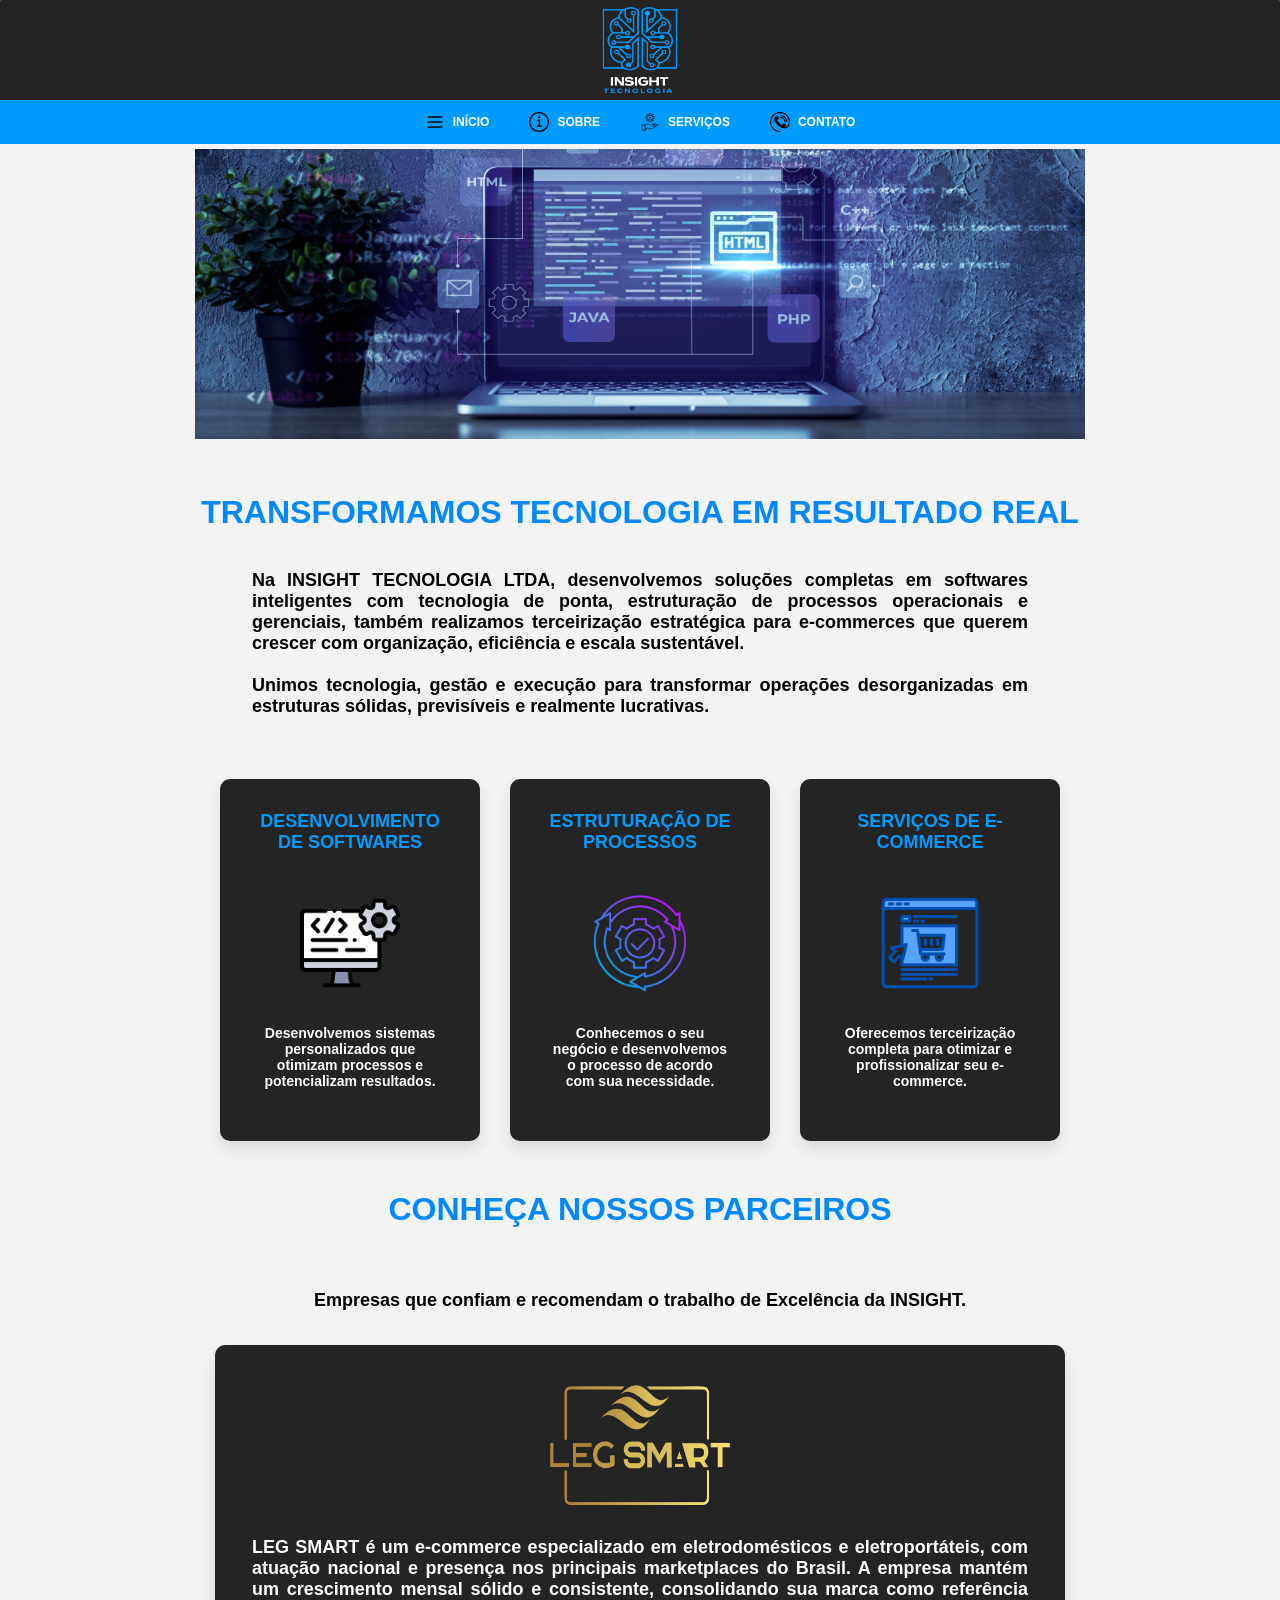
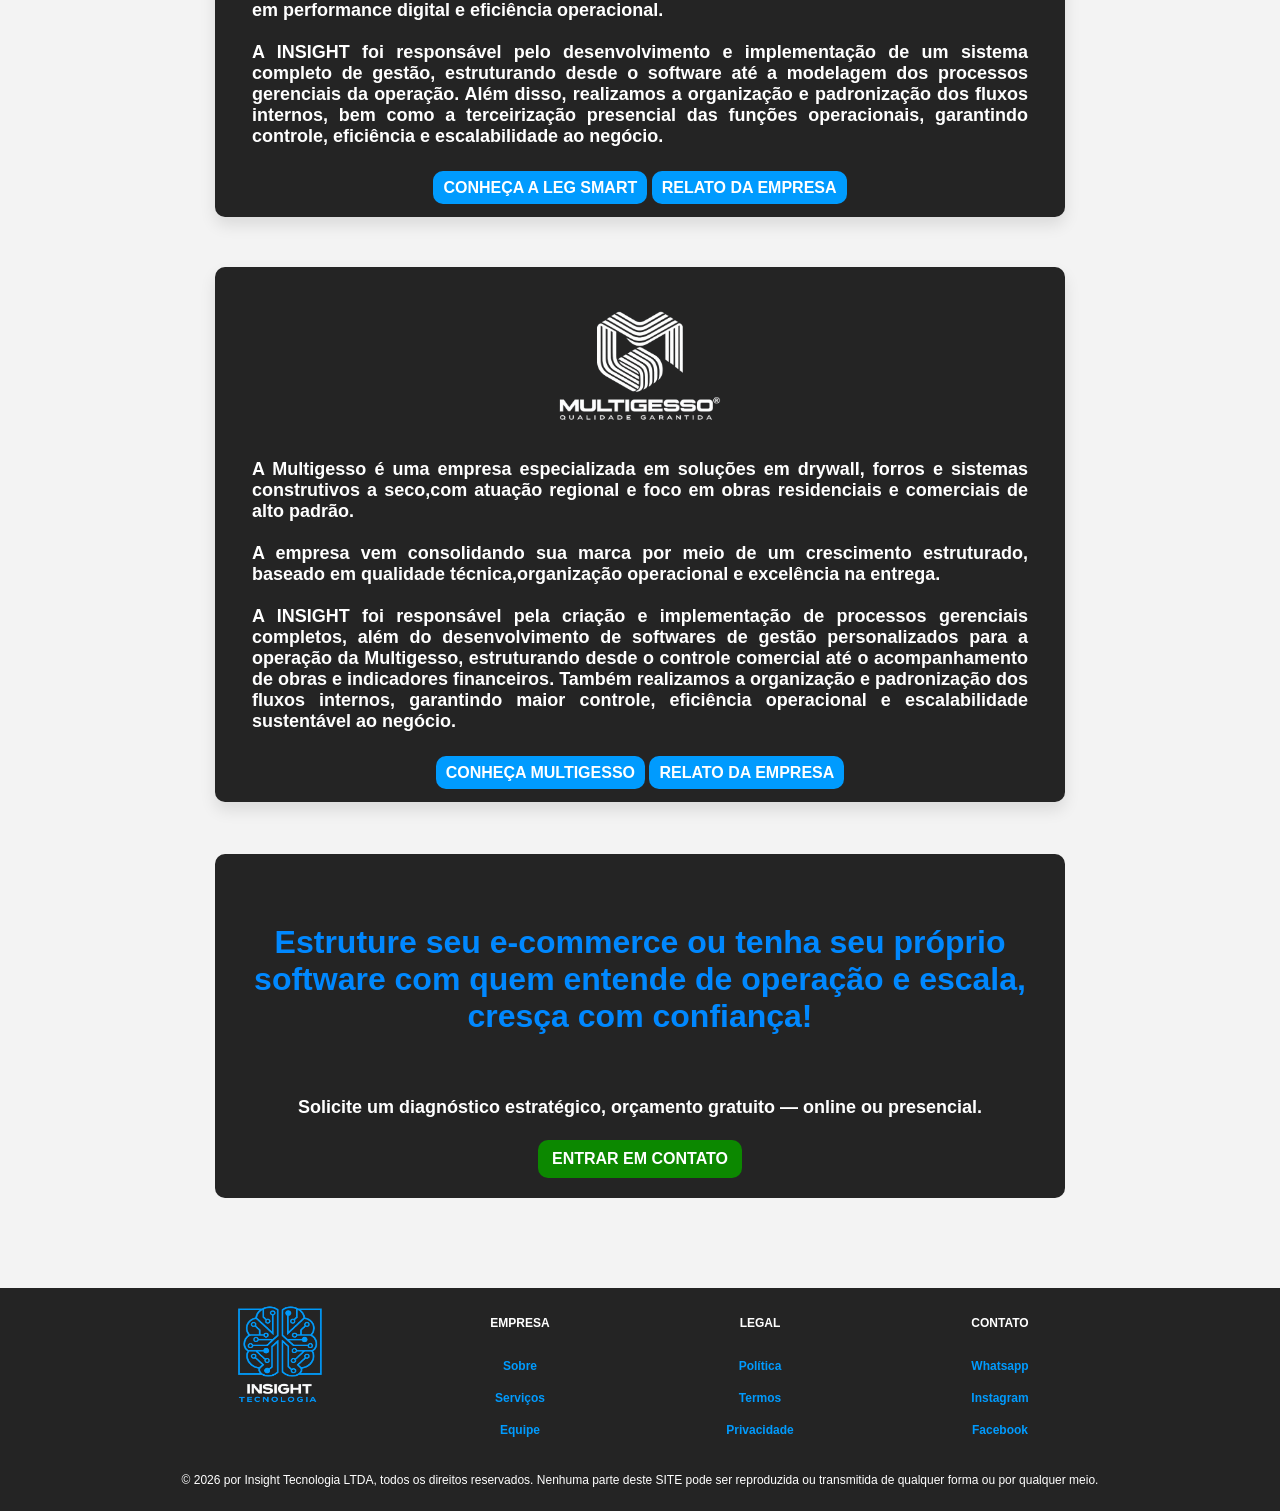
==== commit 5263af4b: "pagina relatos" ====
--- a/index.html
+++ b/index.html
@@ -12,7 +12,7 @@
 <body>
     <header>
         <a href="index.html">
-            <img src="imagens/logo.png" alt="Logo Insight">
+            <img src="imagens/logo.png" class="logo" alt="Logo Insight">
         </a>
 
         <nav class="navbar">
@@ -49,7 +49,7 @@
             <a href="servicos.html#servicosoftware" class="card-link">
                 <div class="card">
                     <h3>DESENVOLVIMENTO DE SOFTWARES</h3>
-                    <img src="imagens/desenvolvedor.png" alt="">
+                    <img src="imagens/desenvolvedor.png" class="imgcontent" alt="">
                     <p>Desenvolvemos sistemas personalizados que otimizam processos e potencializam resultados.</p>
                 </div>
             </a>
@@ -57,7 +57,7 @@
             <a href="servicos.html#servicoprocesso" class="card-link">
                 <div class="card">
                     <h3>ESTRUTURAÇÃO DE PROCESSOS</h3>
-                    <img src="imagens/processos.png" alt="">
+                    <img src="imagens/processos.png" class="imgcontent" alt="">
                     <p>Conhecemos o seu negócio e desenvolvemos o processo de acordo com sua necessidade.</p>
                 </div>
             </a>
@@ -65,7 +65,7 @@
             <a href="servicos.html#servicoecommerce" class="card-link">
                 <div class="card">
                     <h3>SERVIÇOS DE E-COMMERCE</h3>
-                    <img src="imagens/ecommerce2.png" alt="">
+                    <img src="imagens/ecommerce2.png"  class="imgcontent" alt="">
                     <p>Oferecemos terceirização completa para otimizar e profissionalizar seu e-commerce.</p>
                 </div>
             </a>
@@ -78,7 +78,7 @@
 
             <div class="container-fim">
                 <div class="parceiros">
-                    <img src="imagens/leg.png" alt="">
+                    <img src="imagens/leg.png" class="imgcontent" alt="">
                     <p>LEG SMART é um e-commerce especializado em eletrodomésticos e eletroportáteis, com atuação
                         nacional e presença nos principais marketplaces do Brasil.
 
@@ -93,12 +93,12 @@
                     </p>
                     <div>
                         <a href="https://www.legsmart.com.br/" class="btn">CONHEÇA A LEG SMART</a>
-                        <a href="https://www.legsmart.com.br/" class="btn">RELATO DA EMPRESA</a>
+                        <a href="relato.html" class="btn">RELATO DA EMPRESA</a>
                     </div>
                 </div>
 
                 <div class="parceiros">
-                    <img src="imagens/multigesso.jpeg" alt="">
+                    <img src="imagens/multigesso.png" class="imgcontent" alt="">
                     <p>
                         A Multigesso é uma empresa especializada em soluções em drywall, forros e sistemas construtivos
                         a seco,com atuação regional e foco em obras residenciais e comerciais de alto padrão.<br>
@@ -116,7 +116,7 @@
                     <div>
                         <a href="https://multigesso.com.br/" class="btn">CONHEÇA MULTIGESSO</a>
 
-                        <a href="https://www.legsmart.com.br/" class="btn">RELATO DA EMPRESA</a>
+                        <a href="relato.html" class="btn">RELATO DA EMPRESA</a>
                     </div>
                 </div>
             </div>
--- a/styles.css
+++ b/styles.css
@@ -25,6 +25,11 @@
   text-align: center;
 }
 
+
+/*############################################################### INDEX HEADER ###############################################################*/
+/*############################################################### INDEX HEADER ###############################################################*/
+/*############################################################### INDEX HEADER ###############################################################*/
+/*############################################################### INDEX HEADER ###############################################################*/
 header {
   background-color: rgb(36, 36, 36);
   border-radius: 1px;
@@ -76,7 +81,8 @@
 }
 
 
-img {
+
+.logo {
   height: 100px;
   width: 90px;
   display: block;
@@ -85,7 +91,12 @@
   padding: 5px;
 }
 
-.content img {
+/*############################################################### INDEX PRINCIPAL ###############################################################*/
+/*############################################################### INDEX PRINCIPAL ###############################################################*/
+/*############################################################### INDEX PRINCIPAL ###############################################################*/
+/*############################################################### INDEX PRINCIPAL ###############################################################*/
+
+.imgcontent {
   margin-top: 30px;
   width: 100%;
   max-width: 900px;
@@ -95,6 +106,7 @@
   margin-right: auto;
 }
 
+
 .content {
   flex: 1;
   padding: 0 12px 40px;
@@ -143,9 +155,9 @@
   text-align: center;
 }
 
-.card-link{
-    text-decoration: none;
-    color: inherit;
+.card-link {
+  text-decoration: none;
+  color: inherit;
 }
 
 .card:hover {
@@ -275,15 +287,16 @@
   margin-bottom: 20px;
 }
 
+
 .parceiros p {
   font-size: 18px;
   color: rgb(255, 255, 255);
   text-align: justify;
 }
 
-.btn{
-    text-decoration: none;
-    color: inherit;
+.btn {
+  text-decoration: none;
+  color: inherit;
 }
 
 
@@ -305,7 +318,11 @@
   color: #8a8a8a;
 }
 
-/* RODAPÉ */
+/*############################################################### RODAPE ###############################################################*/
+/*############################################################### RODAPE ###############################################################*/
+/*############################################################### RODAPE ###############################################################*/
+/*############################################################### RODAPE ###############################################################*/
+
 footer {
   background-color: rgb(36, 36, 36);
   font-size: 12px;
@@ -353,7 +370,10 @@
   background-color: #009BFE;
 }
 
-/* SOBRE */
+/*############################################################### PAGINA DE SOBRE ###############################################################*/
+/*############################################################### PAGINA DE SOBRE ###############################################################*/
+/*############################################################### PAGINA DE SOBRE ###############################################################*/
+/*############################################################### PAGINA DE SOBRE ###############################################################*/
 .content-sobre h1 {
   font-size: 32px;
   color: rgb(0, 136, 255);
@@ -413,7 +433,11 @@
 }
 
 
-/* CONTATOS */
+/*############################################################### PAGINA DE CONTATO ###############################################################*/
+/*############################################################### PAGINA DE CONTATO ###############################################################*/
+/*############################################################### PAGINA DE CONTATO ###############################################################*/
+/*############################################################### PAGINA DE CONTATO ###############################################################*/
+
 .container-contato {
   min-height: 40vh;
   margin-top: 50px;
@@ -556,8 +580,10 @@
 
 
 
-/* PAGINA SERVIÇOS */
-
+/*############################################################### PAGINA SERVIÇOS ###############################################################*/
+/*############################################################### PAGINA SERVIÇOS ###############################################################*/
+/*############################################################### PAGINA SERVIÇOS ###############################################################*/
+/*############################################################### PAGINA SERVIÇOS ###############################################################*/
 
 .container-servicos {
   min-height: 40vh;
@@ -586,8 +612,7 @@
   margin-top: 50px;
 }
 
-.servicos
-.servicos h1 {
+.servicos .servicos h1 {
   font-size: 32px;
   color: #0088ff;
   text-align: center;
@@ -598,14 +623,14 @@
   font-size: 28px;
   color: #0088ff;
   text-align: center;
-  margin: 40px 0 20px 0;
+  margin: 50px 0 20px 0;
 }
 
 .servicos p {
   font-family: 'Segoe UI', Tahoma, Geneva, Verdana, sans-serif;
   font-size: 20px;
   line-height: 1.6;
-  text-align: center;
+  text-align: left;
   margin-bottom: 20px;
   color: #ffffff;
 }
@@ -615,12 +640,15 @@
 }
 
 
-.servicos img {
+.servicosimg {
+  margin-top: 30px;
   width: 100%;
-  max-width: 1000px;
+  max-width: 850px;
+  height: auto;
   display: block;
-  margin: 30px auto;
-  border-radius: 15px;
+  margin-left: auto;
+  margin-right: auto;
+  border-radius: 20px;
 }
 
 .servicos ul,
@@ -647,9 +675,9 @@
   text-align: center;
 }
 
-.servicos i{
-color: #ffffff;
-padding: 10px;
+.servicos i {
+  color: #ffffff;
+  padding: 10px;
 
 }
 
@@ -672,6 +700,11 @@
   color: #8a8a8a;
 }
 
+/*############################################################### MEDIA MOBILE ###############################################################*/
+/*############################################################### MEDIA MOBILE ###############################################################*/
+/*############################################################### MEDIA MOBILE ###############################################################*/
+/*############################################################### MEDIA MOBILE ###############################################################*/
+
 @media (max-width: 768px) {
 
   h1,
@@ -679,30 +712,29 @@
     font-size: 26px;
   }
 
-.servicos li {
-  align-items: center;
-  flex-direction: column;
-  gap: 10px;
-  font-size: 18px;
-  margin: 12px 0;
-  color: #ffffff;
-  font-weight: 12px;
-  font-size: 20px;
-}
-
-.servicos h1 {
-  font-size: 25px;
-  color: #0088ff;
-  text-align: center;
-  margin-bottom: 30px;
-}
-
-.servicos h2 {
-  font-size: 25px;
-  color: #0088ff;
-  text-align: center;
-  margin: 40px 0 20px 0;
-}
+  .servicos li {
+    align-items: center;
+    flex-direction: column;
+    gap: 10px;
+    margin: 12px 0;
+    color: #ffffff;
+    font-weight: 12px;
+    font-size: 16px;
+  }
+
+  .servicos h1 {
+    font-size: 18px;
+    color: #0088ff;
+    text-align: center;
+    margin-bottom: 30px;
+  }
+
+  .servicos h2 {
+    font-size: 18px;
+    color: #0088ff;
+    text-align: center;
+    margin: 40px 0 20px 0;
+  }
 
   .nav-list {
     gap: 2px;
@@ -741,6 +773,12 @@
   }
 }
 
+/*############################################################### SCROLLBAR ###############################################################*/
+/*############################################################### SCROLLBAR ###############################################################*/
+/*############################################################### SCROLLBAR ###############################################################*/
+/*############################################################### SCROLLBAR ###############################################################*/
+
+
 ::-webkit-scrollbar {
   width: 8px;
 }
@@ -759,3 +797,83 @@
 ::-webkit-scrollbar-thumb:hover {
   background-color: #024b79;
 }
+
+
+/*############################################################### PAGINA RELATOS ###############################################################*/
+/*############################################################### PAGINA RELATOS ###############################################################*/
+/*############################################################### PAGINA RELATOS ###############################################################*/
+/*############################################################### PAGINA RELATOS ###############################################################*/
+
+.content h1 {
+  font-size: 32px;
+  color: rgb(0, 136, 255);
+  text-align: center;
+  margin-top: 50px;
+  margin-bottom: 50px;
+}
+
+.relato-container {
+  background-color: rgb(36, 36, 36);
+  max-width: 900px;
+  margin: auto;
+  border-radius: 10px;
+  padding: 20px;
+  text-align: center;
+  margin-top: 50px;
+}
+
+.relato-container h6 {
+  margin-top: 15px;
+  font-size: 20px;
+  color: #000000;
+}
+
+.logoempresa {
+  margin-top: 20px;
+  width: 150px !important;
+  height: auto !important;
+  margin-bottom: 20px;
+}
+
+.topo {
+  height: 300px;
+  width: 900px;
+  display: block;
+  margin-left: auto;
+  margin-right: auto;
+  padding: 5px;
+}
+
+
+.ceo-info{
+  display: flex;
+  gap: 10px;
+  background-color: #009BFE;
+  padding: 2px 5px;
+  border-radius: 8px;
+  width: fit-content;
+  margin: 20px 5px 0 auto;
+  align-items: center;
+}
+
+
+.ceo-info h6{
+  margin: 0;
+  font-size: 14px;
+  color: #2b2b2b;
+  font-size: 18px;
+  padding: 20px;
+}
+
+.relato-container p {
+  color: #ffffff;
+
+}
+.logoceo{
+  width: 70px !important;
+  height: 70px !important;
+  border-radius: 50%;
+  object-fit: cover;
+  
+}
+
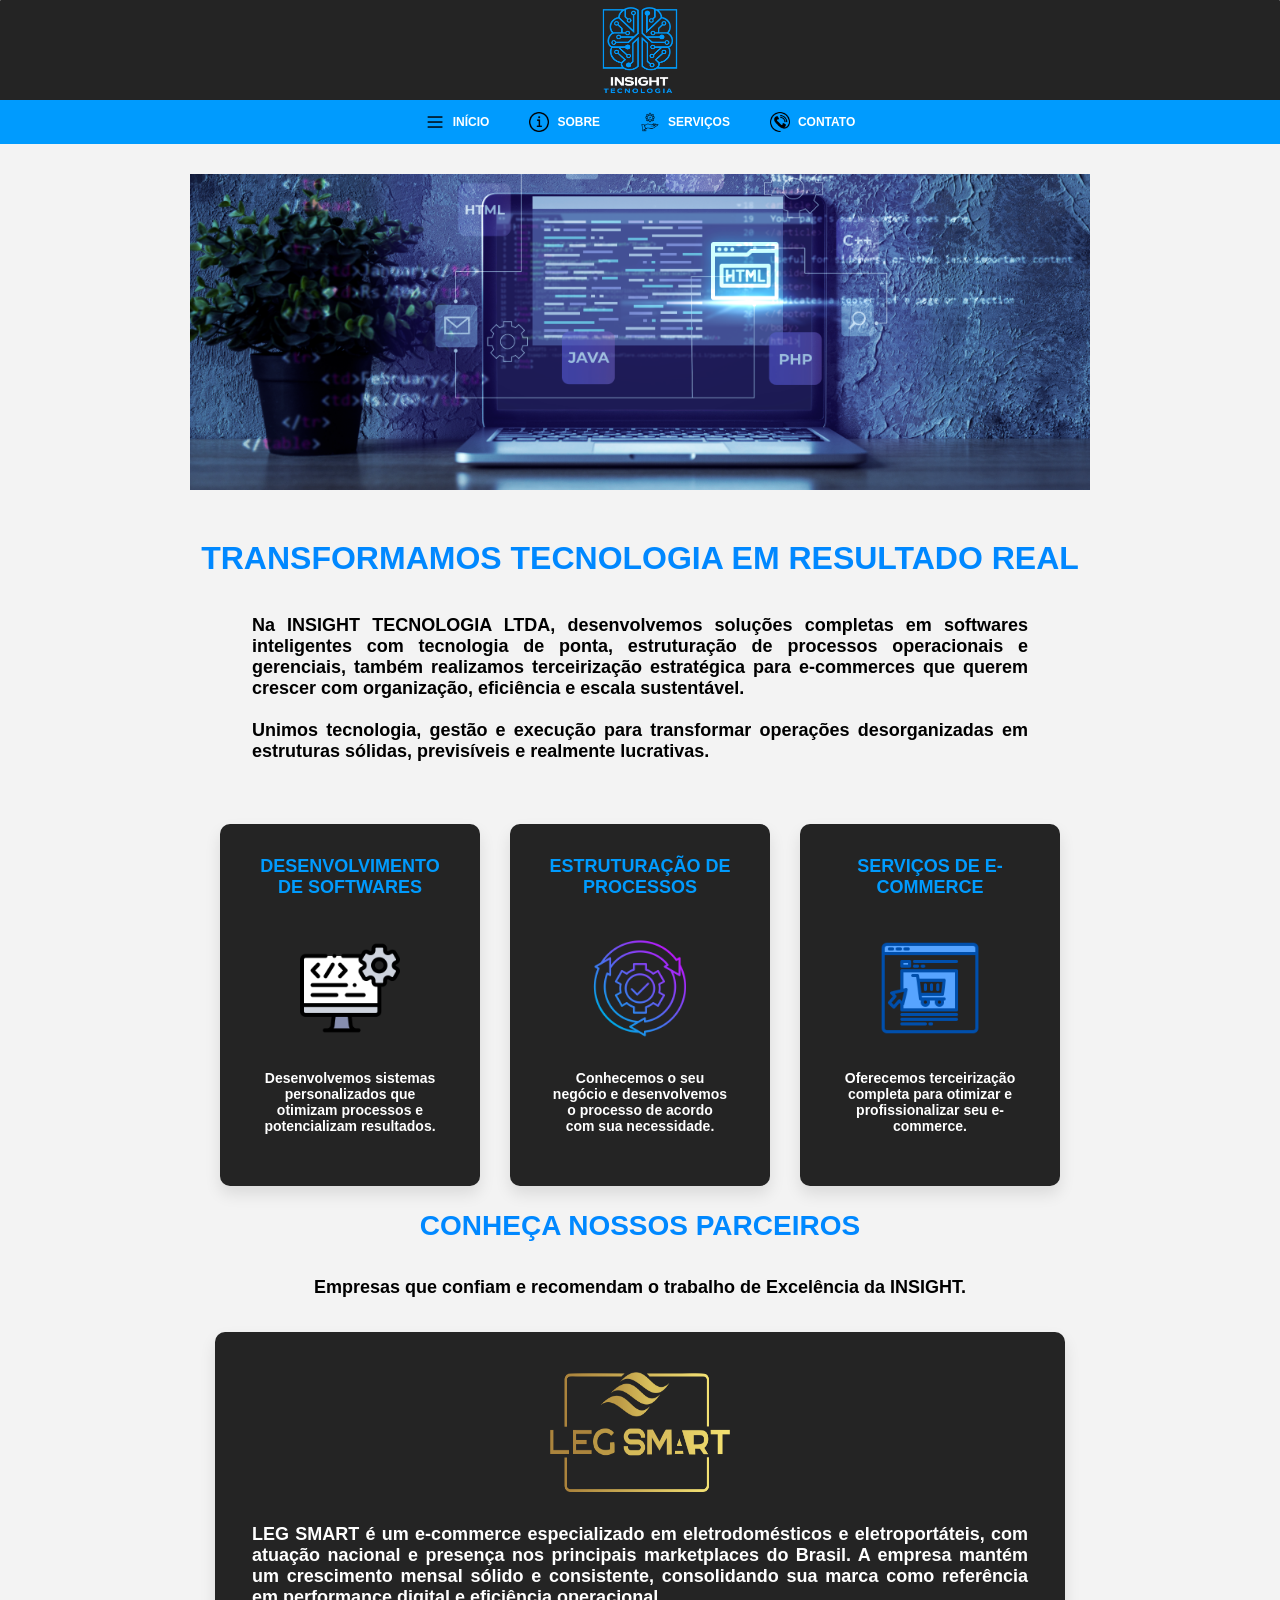
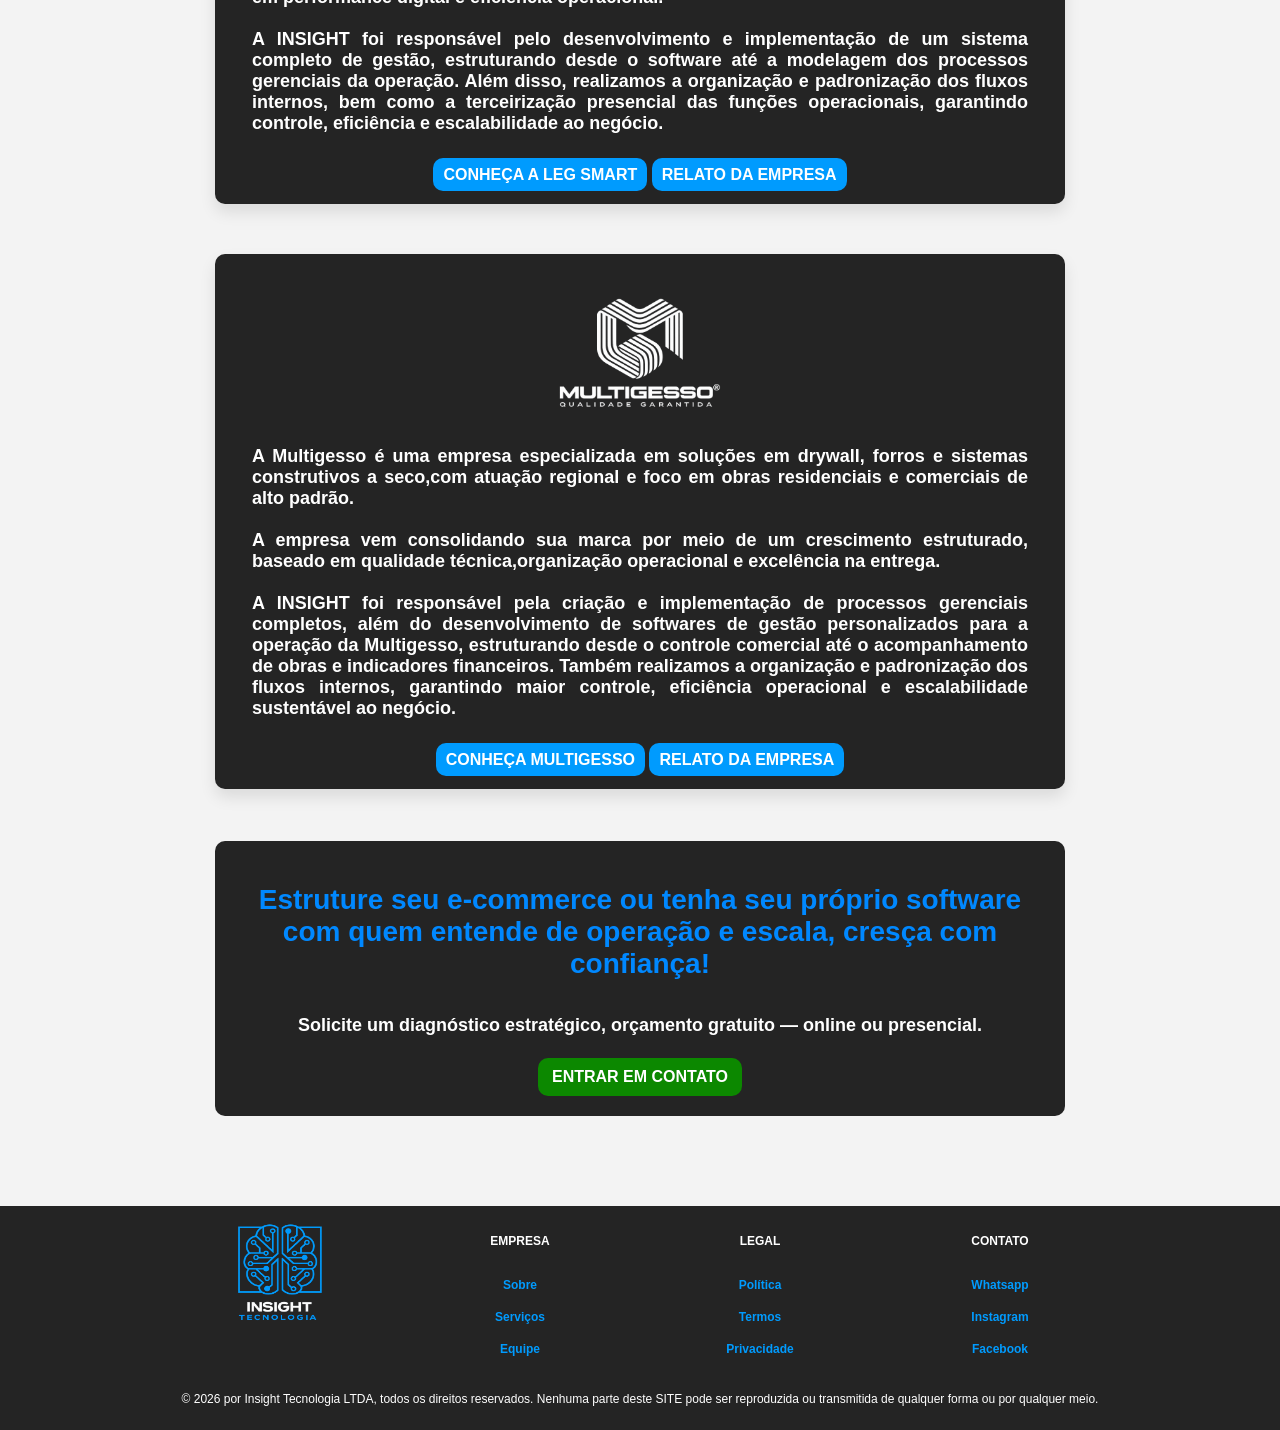
==== commit 1252e7e8: "teste_dropdown" ====
--- a/index.html
+++ b/index.html
@@ -10,20 +10,53 @@
 </head>
 
 <body>
-    <header>
-        <a href="index.html">
-            <img src="imagens/logo.png" class="logo" alt="Logo Insight">
-        </a>
-
-        <nav class="navbar">
-            <ul class="nav-list">
-                <li><a href="index.html"><img src="imagens/inicio.png" class="nav-icon" alt="">INÍCIO</a></li>
-                <li><a href="sobre.html"><img src="imagens/sobre.png" class="nav-icon" alt="">SOBRE</a></li>
-                <li><a href="servicos.html"><img src="imagens/serviços.png" class="nav-icon" alt="">SERVIÇOS</a></li>
-                <li><a href="contato.html"><img src="imagens/contato.png" class="nav-icon" alt="">CONTATO</a></li>
-            </ul>
-        </nav>
-    </header>
+<header>
+
+    <a href="index.html">
+        <img src="imagens/logo.png" class="logo" alt="Logo Insight">
+    </a>
+
+    <nav class="navbar">
+        <ul class="nav-list">
+
+            <li>
+                <a href="index.html">
+                    <img src="imagens/inicio.png" class="nav-icon">
+                    INÍCIO
+                </a>
+            </li>
+
+            <li>
+                <a href="sobre.html">
+                    <img src="imagens/sobre.png" class="nav-icon">
+                    SOBRE
+                </a>
+            </li>
+
+            <li class="dropdown">
+                <a href="#">
+                    <img src="imagens/serviços.png" class="nav-icon">
+                    SERVIÇOS
+                </a>
+
+                <ul class="dropdown-menu">
+                    <li><a href="#">DESENVOLVIMENTO DE SOFTWARE</a></li>
+                    <li><a href="#">ESTRUTURAÇÃO DE PROCESSOS</a></li>
+                    <li><a href="#">SERVIÇOS DE E-COMMERCE</a></li>
+                </ul>
+            </li>
+
+            <li>
+                <a href="contato.html">
+                    <img src="imagens/contato.png" class="nav-icon">
+                    CONTATO
+                </a>
+            </li>
+
+        </ul>
+    </nav>
+
+</header>
 
     <main class="content">
         <img src="imagens/topo.png" class="topo" alt="Imagem topo" />
@@ -93,7 +126,7 @@
                     </p>
                     <div>
                         <a href="https://www.legsmart.com.br/" class="btn">CONHEÇA A LEG SMART</a>
-                        <a href="relato.html" class="btn">RELATO DA EMPRESA</a>
+                        <a href="relato.html#relatoleg" class="btn">RELATO DA EMPRESA</a>
                     </div>
                 </div>
 
@@ -116,7 +149,7 @@
                     <div>
                         <a href="https://multigesso.com.br/" class="btn">CONHEÇA MULTIGESSO</a>
 
-                        <a href="relato.html" class="btn">RELATO DA EMPRESA</a>
+                        <a href="relato.html#relatomultigesso" class="btn">RELATO DA EMPRESA</a>
                     </div>
                 </div>
             </div>
--- a/styles.css
+++ b/styles.css
@@ -34,53 +34,6 @@
   background-color: rgb(36, 36, 36);
   border-radius: 1px;
 }
-
-.navbar {
-  display: flex;
-  justify-content: center;
-  background-color: #009BFE;
-  padding: 6px 10px;
-}
-
-.nav-list {
-  display: flex;
-  list-style: none;
-  margin: 0;
-  padding: 0;
-  gap: 20px;
-  flex-wrap: wrap;
-  justify-content: center;
-}
-
-nav ul li a {
-  color: #ffffff;
-  transition: 0.3s;
-
-}
-
-nav ul li a:hover {
-  color: rgb(255, 255, 255);
-  background-color: #024b79;
-}
-
-.nav-list a {
-  text-decoration: none;
-  font-size: 12px;
-  color: white;
-  padding: 6px 10px;
-  border-radius: 10px;
-  display: flex;
-  align-items: center;
-  gap: 8px;
-  font-weight: bold;
-}
-
-.nav-icon {
-  width: 20px;
-  height: 20px;
-}
-
-
 
 .logo {
   height: 100px;
@@ -89,6 +42,81 @@
   margin-left: auto;
   margin-right: auto;
   padding: 5px;
+}
+
+.navbar {
+  display: flex;
+  justify-content: center;
+  background-color: #009BFE;
+  padding: 6px 10px;
+}
+
+.nav-list {
+  display: flex;
+  list-style: none;
+  margin: 0;
+  padding: 0;
+  gap: 20px;
+  flex-wrap: wrap;
+  justify-content: center;
+}
+
+.nav-list li {
+  position: relative;
+}
+
+.nav-list a {
+  text-decoration: none;
+  font-size: 12px;
+  color: white;
+  padding: 6px 10px;
+  border-radius: 10px;
+  display: flex;
+  align-items: center;
+  gap: 8px;
+  font-weight: bold;
+  transition: 0.3s;
+}
+
+.nav-list a:hover {
+  background-color: #024b79;
+}
+
+.nav-icon {
+  width: 20px;
+  height: 20px;
+}
+
+.dropdown-menu {
+  position: absolute;
+  top: 45px;
+  left: 0;
+  background: #024b79;
+  list-style: none;
+  padding: 0;
+  margin: 0;
+  min-width: 160px;
+  border-radius: 8px;
+  overflow: hidden;
+
+  opacity: 0;
+  visibility: hidden;
+  transition: 0.3s;
+}
+
+.dropdown-menu a {
+  padding: 10px;
+  display: block;
+  font-size: 8px;
+}
+
+.dropdown-menu a:hover {
+  background-color: #023758;
+}
+
+.dropdown:hover .dropdown-menu {
+  opacity: 1;
+  visibility: visible;
 }
 
 /*############################################################### INDEX PRINCIPAL ###############################################################*/
@@ -137,8 +165,7 @@
   gap: 30px;
   flex-wrap: wrap;
   justify-content: center;
-  padding: 0 12px;
-  margin-bottom: 50PX;
+
 }
 
 .card {
@@ -233,6 +260,7 @@
   font-size: 20px;
   color: rgb(0, 136, 255);
   text-align: center;
+  margin-top: 10px;
 }
 
 .parceiros-area h1 {
@@ -241,11 +269,12 @@
   text-align: center;
 }
 
+
 .parceiros-area p {
   font-size: 18px;
   color: rgb(0, 0, 0);
   text-align: center;
-  margin-bottom: 20PX;
+  margin-bottom: 20px;
 }
 
 .container-fim {
@@ -294,11 +323,6 @@
   text-align: justify;
 }
 
-.btn {
-  text-decoration: none;
-  color: inherit;
-}
-
 
 .btn {
   background-color: #009BFE;
@@ -311,7 +335,9 @@
   font-weight: bold;
   padding: 8px 10px;
   cursor: pointer;
-}
+  text-decoration: none;
+}
+
 
 .btn:hover {
   background-color: #024b79;
@@ -446,13 +472,13 @@
   flex-wrap: wrap;
   justify-content: center;
   padding: 0 12px;
-  margin-bottom: 50PX;
+  margin-bottom: 20PX;
 }
 
 .contato {
   background-color: rgb(36, 36, 36);
-  width: 260px;
-  min-height: 250px;
+  width: 200px;
+  width: min(250px, 92vw);
   padding: 30px;
   border-radius: 10px;
   box-shadow: 0 8px 16px rgba(0, 0, 0, 0.1);
@@ -556,7 +582,7 @@
   font-size: 32px;
   color: rgb(0, 136, 255);
   text-align: center;
-  margin-top: 50px;
+  margin-top: 20px;
 }
 
 .btn-enviar {
@@ -608,11 +634,11 @@
   flex-direction: column;
   justify-content: center;
   text-align: center;
-  padding: 20PX;
+  padding: 20px;
   margin-top: 50px;
 }
 
-.servicos .servicos h1 {
+.servicos h1 {
   font-size: 32px;
   color: #0088ff;
   text-align: center;
@@ -700,6 +726,175 @@
   color: #8a8a8a;
 }
 
+/*############################################################### SCROLLBAR ###############################################################*/
+/*############################################################### SCROLLBAR ###############################################################*/
+/*############################################################### SCROLLBAR ###############################################################*/
+/*############################################################### SCROLLBAR ###############################################################*/
+
+
+::-webkit-scrollbar {
+  width: 8px;
+}
+
+::-webkit-scrollbar-track {
+  background-color: rgb(36, 36, 36);
+
+}
+
+::-webkit-scrollbar-thumb {
+  background-color: #009BFE;
+  border-radius: 4px;
+}
+
+::-webkit-scrollbar-thumb:hover {
+  background-color: #024b79;
+}
+
+
+/*############################################################### PAGINA RELATOS ###############################################################*/
+/*############################################################### PAGINA RELATOS ###############################################################*/
+/*############################################################### PAGINA RELATOS ###############################################################*/
+/*############################################################### PAGINA RELATOS ###############################################################*/
+
+
+.relato-container {
+  background-color: rgb(36, 36, 36);
+  max-width: 900px;
+  margin: auto;
+  border-radius: 10px;
+  padding: 20px;
+  text-align: center;
+  margin-top: 50px;
+}
+
+.relato-container h6 {
+  margin-top: 15px;
+  font-size: 20px;
+  color: #000000;
+}
+
+.logoempresa {
+  margin-top: 20px;
+  width: 150px !important;
+  height: auto !important;
+  margin-bottom: 20px;
+}
+
+.topo {
+  margin-top: 30px;
+  width: 100%;
+  max-width: 900px;
+  height: auto;
+  display: block;
+  margin-left: auto;
+  margin-right: auto;
+}
+
+
+.ceo-info {
+  display: flex;
+  gap: 10px;
+  background-color: #009BFE;
+  padding: 2px 5px;
+  border-radius: 8px;
+  width: fit-content;
+  margin: 20px 5px 0 auto;
+  align-items: center;
+}
+
+
+.ceo-info h6 {
+  margin: 0;
+  font-size: 14px;
+  color: #2b2b2b;
+  font-size: 18px;
+  padding: 20px;
+}
+
+.relato-container p {
+  color: #ffffff;
+
+}
+
+.logoceo {
+  width: 70px !important;
+  height: 70px !important;
+  border-radius: 50%;
+  object-fit: cover;
+
+}
+
+/*############################################################### EQUIPE ###############################################################*/
+/*############################################################### EQUIPE ###############################################################*/
+/*############################################################### EQUIPE ###############################################################*/
+/*############################################################### EQUIPE ###############################################################*/
+
+
+
+.container-equipe {
+  background-color: #2b2b2b;
+  align-items: center;
+  text-align: center;
+  max-width: 350px;
+  border-radius: 30px;
+  padding: 15px;
+  text-align: center;
+  margin: auto;
+  margin-bottom: 20px;
+
+}
+
+.container-equipe:hover {
+  box-shadow: 0 8px 16px #009BFE;
+  transition: 0.3s;
+}
+
+.container-equipe-geral {
+  display: grid;
+  grid-template-columns: repeat(2, 1fr);
+  gap: 50px;
+  max-width: 600px;
+  margin: auto;
+}
+
+.fotoequipe {
+  width: 250px !important;
+  height: 250px !important;
+  border-radius: 50%;
+  object-fit: cover;
+  align-items: center;
+  background-color: #f3f3f3;
+
+}
+
+.texto h1{
+margin-top: 50px;
+margin-bottom: 5px;
+
+}
+
+.texto p{
+margin-bottom: 50px;
+text-align: center;
+
+}
+.container-equipe h2 {
+  font-size: 20px;
+  color: rgb(0, 136, 255);
+  text-align: center;
+  margin-top: 20px;
+  margin-bottom: 2px;
+
+}
+
+.container-equipe h3 {
+  font-size: 12px;
+  color: rgb(255, 255, 255);
+  text-align: center;
+  margin-top: 2px;
+
+}
+
 /*############################################################### MEDIA MOBILE ###############################################################*/
 /*############################################################### MEDIA MOBILE ###############################################################*/
 /*############################################################### MEDIA MOBILE ###############################################################*/
@@ -711,6 +906,21 @@
   .content h2 {
     font-size: 26px;
   }
+
+  .btn {
+    display: flex;
+    flex-direction: column;
+    justify-content: center;
+    text-align: center;
+    margin-top: 10px;
+
+  }
+
+  .container-equipe-geral {
+    grid-template-columns: 1fr; /* 1 card por linha */
+    width: min(350px, 92vw);
+  }
+
 
   .servicos li {
     align-items: center;
@@ -771,109 +981,4 @@
   .content p {
     text-align: center;
   }
-}
-
-/*############################################################### SCROLLBAR ###############################################################*/
-/*############################################################### SCROLLBAR ###############################################################*/
-/*############################################################### SCROLLBAR ###############################################################*/
-/*############################################################### SCROLLBAR ###############################################################*/
-
-
-::-webkit-scrollbar {
-  width: 8px;
-}
-
-::-webkit-scrollbar-track {
-  background-color: rgb(36, 36, 36);
-
-}
-
-::-webkit-scrollbar-thumb {
-  background-color: #009BFE;
-  border-radius: 4px;
-}
-
-/* Cor do "elevador" ao passar o mouse */
-::-webkit-scrollbar-thumb:hover {
-  background-color: #024b79;
-}
-
-
-/*############################################################### PAGINA RELATOS ###############################################################*/
-/*############################################################### PAGINA RELATOS ###############################################################*/
-/*############################################################### PAGINA RELATOS ###############################################################*/
-/*############################################################### PAGINA RELATOS ###############################################################*/
-
-.content h1 {
-  font-size: 32px;
-  color: rgb(0, 136, 255);
-  text-align: center;
-  margin-top: 50px;
-  margin-bottom: 50px;
-}
-
-.relato-container {
-  background-color: rgb(36, 36, 36);
-  max-width: 900px;
-  margin: auto;
-  border-radius: 10px;
-  padding: 20px;
-  text-align: center;
-  margin-top: 50px;
-}
-
-.relato-container h6 {
-  margin-top: 15px;
-  font-size: 20px;
-  color: #000000;
-}
-
-.logoempresa {
-  margin-top: 20px;
-  width: 150px !important;
-  height: auto !important;
-  margin-bottom: 20px;
-}
-
-.topo {
-  height: 300px;
-  width: 900px;
-  display: block;
-  margin-left: auto;
-  margin-right: auto;
-  padding: 5px;
-}
-
-
-.ceo-info{
-  display: flex;
-  gap: 10px;
-  background-color: #009BFE;
-  padding: 2px 5px;
-  border-radius: 8px;
-  width: fit-content;
-  margin: 20px 5px 0 auto;
-  align-items: center;
-}
-
-
-.ceo-info h6{
-  margin: 0;
-  font-size: 14px;
-  color: #2b2b2b;
-  font-size: 18px;
-  padding: 20px;
-}
-
-.relato-container p {
-  color: #ffffff;
-
-}
-.logoceo{
-  width: 70px !important;
-  height: 70px !important;
-  border-radius: 50%;
-  object-fit: cover;
-  
-}
-
+}
